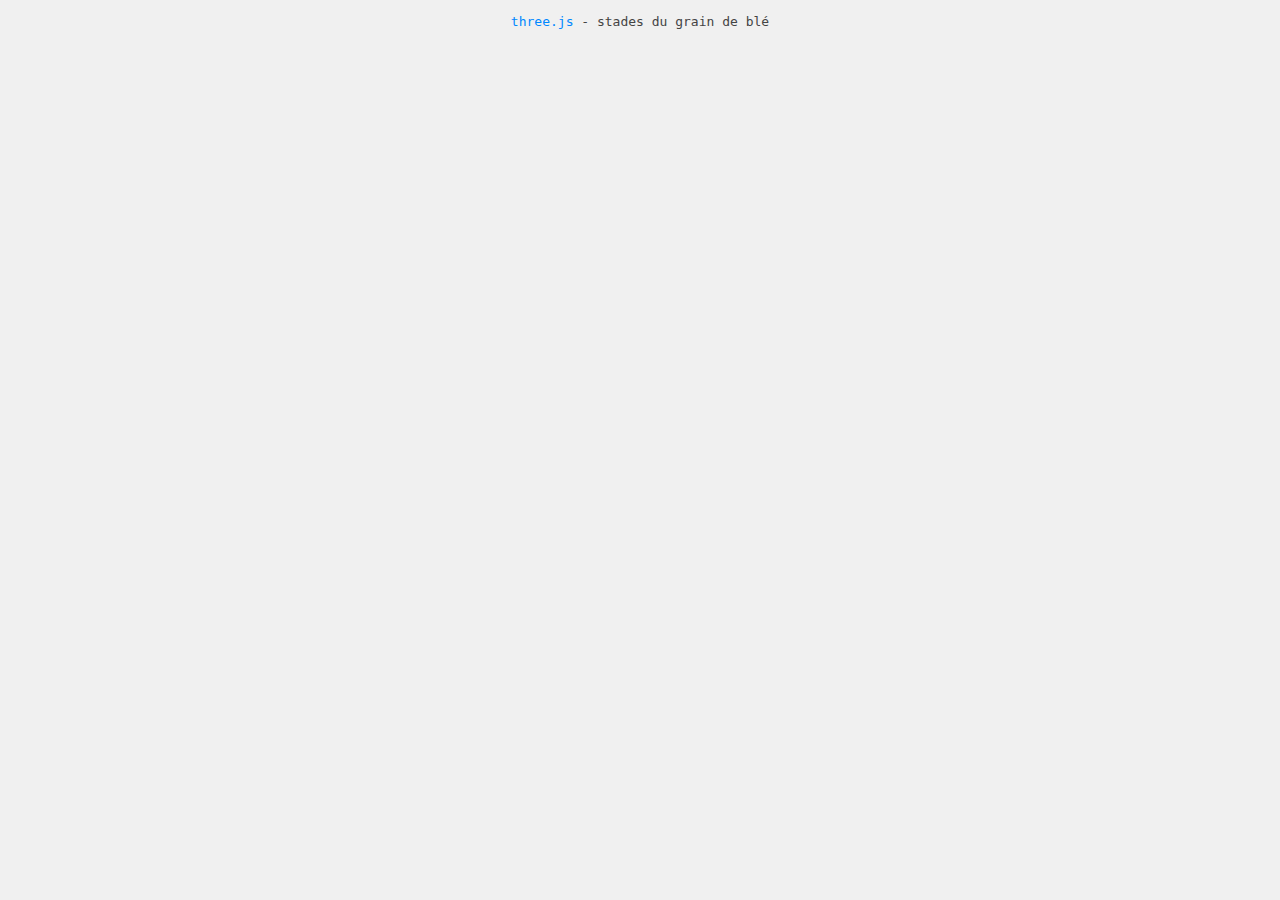
==== stages.html @ f63f670b "Move html to root" ====
<!DOCTYPE html>
<html lang="en">
  <head>
	<title>Grain de blé : stades</title>
	<meta charset="utf-8">
	<meta name="viewport" content="width=device-width, user-scalable=no, minimum-scale=1.0, maximum-scale=1.0">
	<link type="text/css" rel="stylesheet" href="assets/css/main.css">
	<style>
	  body {
	  background-color: #f0f0f0;
	  color: #444;
	  }
	  a {
	  color: #08f;
	  }
      #stages {
	  position: absolute;
	  bottom: 300px;
	  width: 100%;
	  text-align: center;
      font-size:30px;
	  z-index: 100;
	  display:block;
      }
	</style>
  </head>
  <body>

	<div id="info">
	  <a href="http://threejs.org" target="_blank" rel="noopener">three.js</a> - stades du grain de blé
	</div>

    <div id="stages">

    </div>

	<script type="module" src="src/js/stages.js"></script>

  </body>
</html>
---- assets/css/main.css ----
body {
	margin: 0;
	background-color: #000;
	color: #fff;
	font-family: Monospace;
	font-size: 13px;
	line-height: 24px;
}

a {
	color: #ff0;
	text-decoration: none;
}

a:hover {
	text-decoration: underline;
}

button {
	cursor: pointer;
	text-transform: uppercase;
}

canvas {
	display: block;
}

#info {
	position: absolute;
	top: 0px;
	width: 100%;
	padding: 10px;
	box-sizing: border-box;
	text-align: center;
	-moz-user-select: none;
	-webkit-user-select: none;
	-ms-user-select: none;
	user-select: none;
	z-index: 1; /* TODO Solve this in HTML */
}

.dg.ac {
	-moz-user-select: none;
	-webkit-user-select: none;
	-ms-user-select: none;
	user-select: none;
	z-index: 2 !important; /* TODO Solve this in HTML */
}
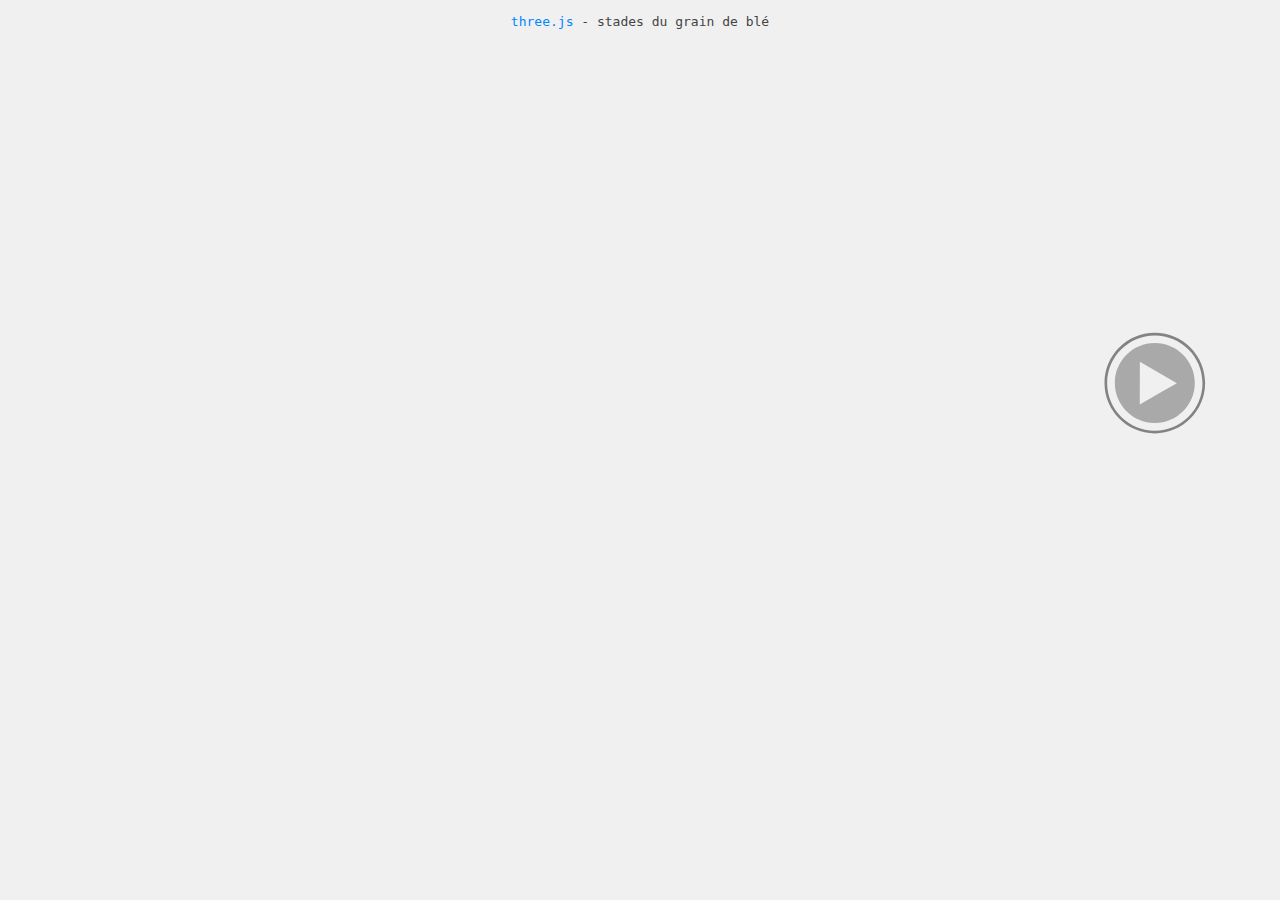
==== commit 5d2c7963: "Add animation button" ====
--- a/stages.html
+++ b/stages.html
@@ -6,22 +6,7 @@
 	<meta name="viewport" content="width=device-width, user-scalable=no, minimum-scale=1.0, maximum-scale=1.0">
 	<link type="text/css" rel="stylesheet" href="assets/css/main.css">
 	<style>
-	  body {
-	  background-color: #f0f0f0;
-	  color: #444;
-	  }
-	  a {
-	  color: #08f;
-	  }
-      #stages {
-	  position: absolute;
-	  bottom: 300px;
-	  width: 100%;
-	  text-align: center;
-      font-size:30px;
-	  z-index: 100;
-	  display:block;
-      }
+	 
 	</style>
   </head>
   <body>
@@ -34,6 +19,9 @@
 
     </div>
 
+    <div class="playBtn"><svg xmlns="http://www.w3.org/2000/svg" id="play" width="119.91" height="119.91"><path fill="#838383" d="M58.8 10.8c-27.77 0-50.3 22.5-50.3 50.3 0 27.78 22.53 50.3 50.3 50.3 27.8 0 50.32-22.52 50.32-50.3 0-27.8-22.53-50.3-50.3-50.3zm0 97.97c-26.32 0-47.66-21.34-47.66-47.67 0-26.34 21.34-47.68 47.67-47.68 26.37 0 47.7 21.34 47.7 47.67 0 26.3-21.33 47.64-47.66 47.64z"/><path fill="#A9A9A9" d="M58.8 21.12c-22.07 0-39.97 17.9-39.97 39.98s17.9 39.98 39.98 39.98c22.1 0 40-17.9 40-39.98s-17.9-39.98-40-39.98zm3.52 50.7L43.77 82.47l.04-21.37.07-21.37 18.5 10.72 18.5 10.72L62.3 71.82z"/></svg></div>
+
+
 	<script type="module" src="src/js/stages.js"></script>
 
   </body>
--- a/assets/css/main.css
+++ b/assets/css/main.css
@@ -46,3 +46,325 @@
 	user-select: none;
 	z-index: 2 !important; /* TODO Solve this in HTML */
 }
+
+body {
+	background-color: #f0f0f0;
+	color: #444;
+}
+
+a {
+	color: #08f;
+}
+
+#stages {
+	position: absolute;
+	bottom: 20%;
+	width: 100%;
+	text-align: center;
+    font-size: 3.5vh;
+	z-index: 100;
+	display:block;
+}
+
+html,body{
+  cursor:pointer;
+  /* background: #fcfff4; */
+/* background: -moz-linear-gradient(-45deg, hsl(76,100%,98%) 0%, hsl(86,21%,87%) 40%, hsl(99,11%,71%) 100%); */
+/* background: -webkit-linear-gradient(-45deg, hsl(76,100%,98%) 0%,hsl(86,21%,87%) 40%,hsl(99,11%,71%) 100%); */
+/* background: linear-gradient(135deg, hsl(76,100%,98%) 0%,hsl(86,21%,87%) 40%,hsl(99,11%,71%) 100%); */
+/* filter: progid:DXImageTransform.Microsoft.gradient( startColorstr='#b3bead', endColorstr='#b3bead',GradientType=1 ); */
+  height: 100%;
+  overflow: hidden;
+}
+.playBtn{
+    position: absolute;
+    right:5%;
+    bottom: 50%;
+  /* transform:translateX(-50%) translateY(-50%); */
+
+}
+#play{
+  -webkit-animation: bouncejs-playVisible 1800ms linear 1 both;
+  animation: bouncejs-playVisible 1800ms linear 1 both;
+}
+#play.goDown{
+  -webkit-animation: bouncejs-playHidden 2170ms linear 1 both;
+  animation: bouncejs-playHidden 2170ms linear 1 both;
+}
+
+
+/* Generated with Bounce.js. Edit at https://goo.gl/nLmrl8 */
+
+@-webkit-keyframes bouncejs-playVisible {
+  0% { -webkit-transform: matrix3d(1, 0, 0, 0, 0, 1, 0, 0, 0, 0, 1, 0, 0, 300, 0, 1); transform: matrix3d(1, 0, 0, 0, 0, 1, 0, 0, 0, 0, 1, 0, 0, 300, 0, 1); }
+  1.57% { -webkit-transform: matrix3d(1, 0, 0, 0, 0, 1, 0, 0, 0, 0, 1, 0, 0, 239.594, 0, 1); transform: matrix3d(1, 0, 0, 0, 0, 1, 0, 0, 0, 0, 1, 0, 0, 239.594, 0, 1); }
+  1.67% { -webkit-transform: matrix3d(1, 0, 0, 0, 0, 1, 0, 0, 0, 0, 1, 0, 0, 235.005, 0, 1); transform: matrix3d(1, 0, 0, 0, 0, 1, 0, 0, 0, 0, 1, 0, 0, 235.005, 0, 1); }
+  2.02% { -webkit-transform: matrix3d(1.89, 0, 0, 0, 0, 1, 0, 0, 0, 0, 1, 0, 0, 218.468, 0, 1); transform: matrix3d(1.89, 0, 0, 0, 0, 1, 0, 0, 0, 0, 1, 0, 0, 218.468, 0, 1); }
+  2.35% { -webkit-transform: matrix3d(2.444, 0, 0, 0, 0, 1, 0, 0, 0, 0, 1, 0, 0, 202.174, 0, 1); transform: matrix3d(2.444, 0, 0, 0, 0, 1, 0, 0, 0, 0, 1, 0, 0, 202.174, 0, 1); }
+  2.9% { -webkit-transform: matrix3d(2.828, 0, 0, 0, 0, 1, 0, 0, 0, 0, 1, 0, 0, 174.441, 0, 1); transform: matrix3d(2.828, 0, 0, 0, 0, 1, 0, 0, 0, 0, 1, 0, 0, 174.441, 0, 1); }
+  3.03% { -webkit-transform: matrix3d(2.839, 0, 0, 0, 0, 1, 0, 0, 0, 0, 1, 0, 0, 167.738, 0, 1); transform: matrix3d(2.839, 0, 0, 0, 0, 1, 0, 0, 0, 0, 1, 0, 0, 167.738, 0, 1); }
+  3.51% { -webkit-transform: matrix3d(2.697, 0, 0, 0, 0, 1, 0, 0, 0, 0, 1, 0, 0, 143.44, 0, 1); transform: matrix3d(2.697, 0, 0, 0, 0, 1, 0, 0, 0, 0, 1, 0, 0, 143.44, 0, 1); }
+  3.57% { -webkit-transform: matrix3d(2.665, 0, 0, 0, 0, 1, 0, 0, 0, 0, 1, 0, 0, 140.513, 0, 1); transform: matrix3d(2.665, 0, 0, 0, 0, 1, 0, 0, 0, 0, 1, 0, 0, 140.513, 0, 1); }
+  3.61% { -webkit-transform: matrix3d(2.639, 0, 0, 0, 0, 1, 0, 0, 0, 0, 1, 0, 0, 138.348, 0, 1); transform: matrix3d(2.639, 0, 0, 0, 0, 1, 0, 0, 0, 0, 1, 0, 0, 138.348, 0, 1); }
+  4.09% { -webkit-transform: matrix3d(1.782, 0, 0, 0, 0, 1.318, 0, 0, 0, 0, 1, 0, 0, 114.376, 0, 1); transform: matrix3d(1.782, 0, 0, 0, 0, 1.318, 0, 0, 0, 0, 1, 0, 0, 114.376, 0, 1); }
+  4.77% { -webkit-transform: matrix3d(0.936, 0, 0, 0, 0, 1.649, 0, 0, 0, 0, 1, 0, 0, 80.955, 0, 1); transform: matrix3d(0.936, 0, 0, 0, 0, 1.649, 0, 0, 0, 0, 1, 0, 0, 80.955, 0, 1); }
+  5.12% { -webkit-transform: matrix3d(0.678, 0, 0, 0, 0, 1.757, 0, 0, 0, 0, 1, 0, 0, 64.402, 0, 1); transform: matrix3d(0.678, 0, 0, 0, 0, 1.757, 0, 0, 0, 0, 1, 0, 0, 64.402, 0, 1); }
+  5.81% { -webkit-transform: matrix3d(0.42, 0, 0, 0, 0, 1.845, 0, 0, 0, 0, 1, 0, 0, 34.014, 0, 1); transform: matrix3d(0.42, 0, 0, 0, 0, 1.845, 0, 0, 0, 0, 1, 0, 0, 34.014, 0, 1); }
+  5.88% { -webkit-transform: matrix3d(0.406, 0, 0, 0, 0, 1.846, 0, 0, 0, 0, 1, 0, 0, 30.888, 0, 1); transform: matrix3d(0.406, 0, 0, 0, 0, 1.846, 0, 0, 0, 0, 1, 0, 0, 30.888, 0, 1); }
+  6.17% { -webkit-transform: matrix3d(0.369, 0, 0, 0, 0, 1.833, 0, 0, 0, 0, 1, 0, 0, 18.969, 0, 1); transform: matrix3d(0.369, 0, 0, 0, 0, 1.833, 0, 0, 0, 0, 1, 0, 0, 18.969, 0, 1); }
+  7.21% { -webkit-transform: matrix3d(0.409, 0, 0, 0, 0, 1.629, 0, 0, 0, 0, 1, 0, 0, -18.614, 0, 1); transform: matrix3d(0.409, 0, 0, 0, 0, 1.629, 0, 0, 0, 0, 1, 0, 0, -18.614, 0, 1); }
+  7.3% { -webkit-transform: matrix3d(0.424, 0, 0, 0, 0, 1.601, 0, 0, 0, 0, 1, 0, 0, -21.769, 0, 1); transform: matrix3d(0.424, 0, 0, 0, 0, 1.601, 0, 0, 0, 0, 1, 0, 0, -21.769, 0, 1); }
+  8.68% { -webkit-transform: matrix3d(0.775, 0, 0, 0, 0, 1.148, 0, 0, 0, 0, 1, 0, 0, -58.087, 0, 1); transform: matrix3d(0.775, 0, 0, 0, 0, 1.148, 0, 0, 0, 0, 1, 0, 0, -58.087, 0, 1); }
+  8.71% { -webkit-transform: matrix3d(0.783, 0, 0, 0, 0, 1.139, 0, 0, 0, 0, 1, 0, 0, -58.624, 0, 1); transform: matrix3d(0.783, 0, 0, 0, 0, 1.139, 0, 0, 0, 0, 1, 0, 0, -58.624, 0, 1); }
+  9.29% { -webkit-transform: matrix3d(0.959, 0, 0, 0, 0, 0.965, 0, 0, 0, 0, 1, 0, 0, -69.317, 0, 1); transform: matrix3d(0.959, 0, 0, 0, 0, 0.965, 0, 0, 0, 0, 1, 0, 0, -69.317, 0, 1); }
+  10.06% { -webkit-transform: matrix3d(1.149, 0, 0, 0, 0, 0.791, 0, 0, 0, 0, 1, 0, 0, -79.477, 0, 1); transform: matrix3d(1.149, 0, 0, 0, 0, 0.791, 0, 0, 0, 0, 1, 0, 0, -79.477, 0, 1); }
+  11.38% { -webkit-transform: matrix3d(1.277, 0, 0, 0, 0, 0.673, 0, 0, 0, 0, 1, 0, 0, -87.114, 0, 1); transform: matrix3d(1.277, 0, 0, 0, 0, 0.673, 0, 0, 0, 0, 1, 0, 0, -87.114, 0, 1); }
+  11.44% { -webkit-transform: matrix3d(1.277, 0, 0, 0, 0, 0.673, 0, 0, 0, 0, 1, 0, 0, -87.204, 0, 1); transform: matrix3d(1.277, 0, 0, 0, 0, 0.673, 0, 0, 0, 0, 1, 0, 0, -87.204, 0, 1); }
+  11.61% { -webkit-transform: matrix3d(1.274, 0, 0, 0, 0, 0.675, 0, 0, 0, 0, 1, 0, 0, -87.321, 0, 1); transform: matrix3d(1.274, 0, 0, 0, 0, 0.675, 0, 0, 0, 0, 1, 0, 0, -87.321, 0, 1); }
+  12.86% { -webkit-transform: matrix3d(1.184, 0, 0, 0, 0, 0.768, 0, 0, 0, 0, 1, 0, 0, -83.434, 0, 1); transform: matrix3d(1.184, 0, 0, 0, 0, 0.768, 0, 0, 0, 0, 1, 0, 0, -83.434, 0, 1); }
+  14.24% { -webkit-transform: matrix3d(1.038, 0, 0, 0, 0, 0.944, 0, 0, 0, 0, 1, 0, 0, -71.553, 0, 1); transform: matrix3d(1.038, 0, 0, 0, 0, 0.944, 0, 0, 0, 0, 1, 0, 0, -71.553, 0, 1); }
+  15.02% { -webkit-transform: matrix3d(0.974, 0, 0, 0, 0, 1.03, 0, 0, 0, 0, 1, 0, 0, -62.593, 0, 1); transform: matrix3d(0.974, 0, 0, 0, 0, 1.03, 0, 0, 0, 0, 1, 0, 0, -62.593, 0, 1); }
+  15.55% { -webkit-transform: matrix3d(0.942, 0, 0, 0, 0, 1.076, 0, 0, 0, 0, 1, 0, 0, -55.807, 0, 1); transform: matrix3d(0.942, 0, 0, 0, 0, 1.076, 0, 0, 0, 0, 1, 0, 0, -55.807, 0, 1); }
+  15.62% { -webkit-transform: matrix3d(0.938, 0, 0, 0, 0, 1.081, 0, 0, 0, 0, 1, 0, 0, -54.811, 0, 1); transform: matrix3d(0.938, 0, 0, 0, 0, 1.081, 0, 0, 0, 0, 1, 0, 0, -54.811, 0, 1); }
+  17% { -webkit-transform: matrix3d(0.91, 0, 0, 0, 0, 1.126, 0, 0, 0, 0, 1, 0, 0, -36.172, 0, 1); transform: matrix3d(0.91, 0, 0, 0, 0, 1.126, 0, 0, 0, 0, 1, 0, 0, -36.172, 0, 1); }
+  18.32% { -webkit-transform: matrix3d(0.935, 0, 0, 0, 0, 1.094, 0, 0, 0, 0, 1, 0, 0, -18.882, 0, 1); transform: matrix3d(0.935, 0, 0, 0, 0, 1.094, 0, 0, 0, 0, 1, 0, 0, -18.882, 0, 1); }
+  18.33% { -webkit-transform: matrix3d(0.935, 0, 0, 0, 0, 1.093, 0, 0, 0, 0, 1, 0, 0, -18.695, 0, 1); transform: matrix3d(0.935, 0, 0, 0, 0, 1.093, 0, 0, 0, 0, 1, 0, 0, -18.695, 0, 1); }
+  19.81% { -webkit-transform: matrix3d(0.985, 0, 0, 0, 0, 1.022, 0, 0, 0, 0, 1, 0, 0, -1.939, 0, 1); transform: matrix3d(0.985, 0, 0, 0, 0, 1.022, 0, 0, 0, 0, 1, 0, 0, -1.939, 0, 1); }
+  21.72% { -webkit-transform: matrix3d(1.03, 0, 0, 0, 0, 0.957, 0, 0, 0, 0, 1, 0, 0, 13.784, 0, 1); transform: matrix3d(1.03, 0, 0, 0, 0, 0.957, 0, 0, 0, 0, 1, 0, 0, 13.784, 0, 1); }
+  22.56% { -webkit-transform: matrix3d(1.034, 0, 0, 0, 0, 0.951, 0, 0, 0, 0, 1, 0, 0, 18.251, 0, 1); transform: matrix3d(1.034, 0, 0, 0, 0, 0.951, 0, 0, 0, 0, 1, 0, 0, 18.251, 0, 1); }
+  25.03% { -webkit-transform: matrix3d(1.01, 0, 0, 0, 0, 0.985, 0, 0, 0, 0, 1, 0, 0, 23.326, 0, 1); transform: matrix3d(1.01, 0, 0, 0, 0, 0.985, 0, 0, 0, 0, 1, 0, 0, 23.326, 0, 1); }
+  28.12% { -webkit-transform: matrix3d(0.987, 0, 0, 0, 0, 1.019, 0, 0, 0, 0, 1, 0, 0, 17.449, 0, 1); transform: matrix3d(0.987, 0, 0, 0, 0, 1.019, 0, 0, 0, 0, 1, 0, 0, 17.449, 0, 1); }
+  31.73% { -webkit-transform: matrix3d(1.001, 0, 0, 0, 0, 0.998, 0, 0, 0, 0, 1, 0, 0, 4.778, 0, 1); transform: matrix3d(1.001, 0, 0, 0, 0, 0.998, 0, 0, 0, 0, 1, 0, 0, 4.778, 0, 1); }
+  33.69% { -webkit-transform: matrix3d(1.005, 0, 0, 0, 0, 0.993, 0, 0, 0, 0, 1, 0, 0, -0.886, 0, 1); transform: matrix3d(1.005, 0, 0, 0, 0, 0.993, 0, 0, 0, 0, 1, 0, 0, -0.886, 0, 1); }
+  38.34% { -webkit-transform: matrix3d(0.998, 0, 0, 0, 0, 1.002, 0, 0, 0, 0, 1, 0, 0, -6.231, 0, 1); transform: matrix3d(0.998, 0, 0, 0, 0, 1.002, 0, 0, 0, 0, 1, 0, 0, -6.231, 0, 1); }
+  39.25% { -webkit-transform: matrix3d(0.998, 0, 0, 0, 0, 1.003, 0, 0, 0, 0, 1, 0, 0, -6.065, 0, 1); transform: matrix3d(0.998, 0, 0, 0, 0, 1.003, 0, 0, 0, 0, 1, 0, 0, -6.065, 0, 1); }
+  44.81% { -webkit-transform: matrix3d(1.001, 0, 0, 0, 0, 0.999, 0, 0, 0, 0, 1, 0, 0, -1.507, 0, 1); transform: matrix3d(1.001, 0, 0, 0, 0, 0.999, 0, 0, 0, 0, 1, 0, 0, -1.507, 0, 1); }
+  48.06% { -webkit-transform: matrix3d(1, 0, 0, 0, 0, 1, 0, 0, 0, 0, 1, 0, 0, 0.828, 0, 1); transform: matrix3d(1, 0, 0, 0, 0, 1, 0, 0, 0, 0, 1, 0, 0, 0.828, 0, 1); }
+  51.65% { -webkit-transform: matrix3d(1, 0, 0, 0, 0, 1, 0, 0, 0, 0, 1, 0, 0, 1.665, 0, 1); transform: matrix3d(1, 0, 0, 0, 0, 1, 0, 0, 0, 0, 1, 0, 0, 1.665, 0, 1); }
+  65.07% { -webkit-transform: matrix3d(1, 0, 0, 0, 0, 1, 0, 0, 0, 0, 1, 0, 0, -0.445, 0, 1); transform: matrix3d(1, 0, 0, 0, 0, 1, 0, 0, 0, 0, 1, 0, 0, -0.445, 0, 1); }
+  78.38% { -webkit-transform: matrix3d(1, 0, 0, 0, 0, 1, 0, 0, 0, 0, 1, 0, 0, 0.119, 0, 1); transform: matrix3d(1, 0, 0, 0, 0, 1, 0, 0, 0, 0, 1, 0, 0, 0.119, 0, 1); }
+  91.69% { -webkit-transform: matrix3d(1, 0, 0, 0, 0, 1, 0, 0, 0, 0, 1, 0, 0, -0.032, 0, 1); transform: matrix3d(1, 0, 0, 0, 0, 1, 0, 0, 0, 0, 1, 0, 0, -0.032, 0, 1); }
+  100% { -webkit-transform: matrix3d(1, 0, 0, 0, 0, 1, 0, 0, 0, 0, 1, 0, 0, 0, 0, 1); transform: matrix3d(1, 0, 0, 0, 0, 1, 0, 0, 0, 0, 1, 0, 0, 0, 0, 1); }
+}
+
+@keyframes bouncejs-playVisible {
+  0% { -webkit-transform: matrix3d(1, 0, 0, 0, 0, 1, 0, 0, 0, 0, 1, 0, 0, 300, 0, 1); transform: matrix3d(1, 0, 0, 0, 0, 1, 0, 0, 0, 0, 1, 0, 0, 300, 0, 1); }
+  1.57% { -webkit-transform: matrix3d(1, 0, 0, 0, 0, 1, 0, 0, 0, 0, 1, 0, 0, 239.594, 0, 1); transform: matrix3d(1, 0, 0, 0, 0, 1, 0, 0, 0, 0, 1, 0, 0, 239.594, 0, 1); }
+  1.67% { -webkit-transform: matrix3d(1, 0, 0, 0, 0, 1, 0, 0, 0, 0, 1, 0, 0, 235.005, 0, 1); transform: matrix3d(1, 0, 0, 0, 0, 1, 0, 0, 0, 0, 1, 0, 0, 235.005, 0, 1); }
+  2.02% { -webkit-transform: matrix3d(1.89, 0, 0, 0, 0, 1, 0, 0, 0, 0, 1, 0, 0, 218.468, 0, 1); transform: matrix3d(1.89, 0, 0, 0, 0, 1, 0, 0, 0, 0, 1, 0, 0, 218.468, 0, 1); }
+  2.35% { -webkit-transform: matrix3d(2.444, 0, 0, 0, 0, 1, 0, 0, 0, 0, 1, 0, 0, 202.174, 0, 1); transform: matrix3d(2.444, 0, 0, 0, 0, 1, 0, 0, 0, 0, 1, 0, 0, 202.174, 0, 1); }
+  2.9% { -webkit-transform: matrix3d(2.828, 0, 0, 0, 0, 1, 0, 0, 0, 0, 1, 0, 0, 174.441, 0, 1); transform: matrix3d(2.828, 0, 0, 0, 0, 1, 0, 0, 0, 0, 1, 0, 0, 174.441, 0, 1); }
+  3.03% { -webkit-transform: matrix3d(2.839, 0, 0, 0, 0, 1, 0, 0, 0, 0, 1, 0, 0, 167.738, 0, 1); transform: matrix3d(2.839, 0, 0, 0, 0, 1, 0, 0, 0, 0, 1, 0, 0, 167.738, 0, 1); }
+  3.51% { -webkit-transform: matrix3d(2.697, 0, 0, 0, 0, 1, 0, 0, 0, 0, 1, 0, 0, 143.44, 0, 1); transform: matrix3d(2.697, 0, 0, 0, 0, 1, 0, 0, 0, 0, 1, 0, 0, 143.44, 0, 1); }
+  3.57% { -webkit-transform: matrix3d(2.665, 0, 0, 0, 0, 1, 0, 0, 0, 0, 1, 0, 0, 140.513, 0, 1); transform: matrix3d(2.665, 0, 0, 0, 0, 1, 0, 0, 0, 0, 1, 0, 0, 140.513, 0, 1); }
+  3.61% { -webkit-transform: matrix3d(2.639, 0, 0, 0, 0, 1, 0, 0, 0, 0, 1, 0, 0, 138.348, 0, 1); transform: matrix3d(2.639, 0, 0, 0, 0, 1, 0, 0, 0, 0, 1, 0, 0, 138.348, 0, 1); }
+  4.09% { -webkit-transform: matrix3d(1.782, 0, 0, 0, 0, 1.318, 0, 0, 0, 0, 1, 0, 0, 114.376, 0, 1); transform: matrix3d(1.782, 0, 0, 0, 0, 1.318, 0, 0, 0, 0, 1, 0, 0, 114.376, 0, 1); }
+  4.77% { -webkit-transform: matrix3d(0.936, 0, 0, 0, 0, 1.649, 0, 0, 0, 0, 1, 0, 0, 80.955, 0, 1); transform: matrix3d(0.936, 0, 0, 0, 0, 1.649, 0, 0, 0, 0, 1, 0, 0, 80.955, 0, 1); }
+  5.12% { -webkit-transform: matrix3d(0.678, 0, 0, 0, 0, 1.757, 0, 0, 0, 0, 1, 0, 0, 64.402, 0, 1); transform: matrix3d(0.678, 0, 0, 0, 0, 1.757, 0, 0, 0, 0, 1, 0, 0, 64.402, 0, 1); }
+  5.81% { -webkit-transform: matrix3d(0.42, 0, 0, 0, 0, 1.845, 0, 0, 0, 0, 1, 0, 0, 34.014, 0, 1); transform: matrix3d(0.42, 0, 0, 0, 0, 1.845, 0, 0, 0, 0, 1, 0, 0, 34.014, 0, 1); }
+  5.88% { -webkit-transform: matrix3d(0.406, 0, 0, 0, 0, 1.846, 0, 0, 0, 0, 1, 0, 0, 30.888, 0, 1); transform: matrix3d(0.406, 0, 0, 0, 0, 1.846, 0, 0, 0, 0, 1, 0, 0, 30.888, 0, 1); }
+  6.17% { -webkit-transform: matrix3d(0.369, 0, 0, 0, 0, 1.833, 0, 0, 0, 0, 1, 0, 0, 18.969, 0, 1); transform: matrix3d(0.369, 0, 0, 0, 0, 1.833, 0, 0, 0, 0, 1, 0, 0, 18.969, 0, 1); }
+  7.21% { -webkit-transform: matrix3d(0.409, 0, 0, 0, 0, 1.629, 0, 0, 0, 0, 1, 0, 0, -18.614, 0, 1); transform: matrix3d(0.409, 0, 0, 0, 0, 1.629, 0, 0, 0, 0, 1, 0, 0, -18.614, 0, 1); }
+  7.3% { -webkit-transform: matrix3d(0.424, 0, 0, 0, 0, 1.601, 0, 0, 0, 0, 1, 0, 0, -21.769, 0, 1); transform: matrix3d(0.424, 0, 0, 0, 0, 1.601, 0, 0, 0, 0, 1, 0, 0, -21.769, 0, 1); }
+  8.68% { -webkit-transform: matrix3d(0.775, 0, 0, 0, 0, 1.148, 0, 0, 0, 0, 1, 0, 0, -58.087, 0, 1); transform: matrix3d(0.775, 0, 0, 0, 0, 1.148, 0, 0, 0, 0, 1, 0, 0, -58.087, 0, 1); }
+  8.71% { -webkit-transform: matrix3d(0.783, 0, 0, 0, 0, 1.139, 0, 0, 0, 0, 1, 0, 0, -58.624, 0, 1); transform: matrix3d(0.783, 0, 0, 0, 0, 1.139, 0, 0, 0, 0, 1, 0, 0, -58.624, 0, 1); }
+  9.29% { -webkit-transform: matrix3d(0.959, 0, 0, 0, 0, 0.965, 0, 0, 0, 0, 1, 0, 0, -69.317, 0, 1); transform: matrix3d(0.959, 0, 0, 0, 0, 0.965, 0, 0, 0, 0, 1, 0, 0, -69.317, 0, 1); }
+  10.06% { -webkit-transform: matrix3d(1.149, 0, 0, 0, 0, 0.791, 0, 0, 0, 0, 1, 0, 0, -79.477, 0, 1); transform: matrix3d(1.149, 0, 0, 0, 0, 0.791, 0, 0, 0, 0, 1, 0, 0, -79.477, 0, 1); }
+  11.38% { -webkit-transform: matrix3d(1.277, 0, 0, 0, 0, 0.673, 0, 0, 0, 0, 1, 0, 0, -87.114, 0, 1); transform: matrix3d(1.277, 0, 0, 0, 0, 0.673, 0, 0, 0, 0, 1, 0, 0, -87.114, 0, 1); }
+  11.44% { -webkit-transform: matrix3d(1.277, 0, 0, 0, 0, 0.673, 0, 0, 0, 0, 1, 0, 0, -87.204, 0, 1); transform: matrix3d(1.277, 0, 0, 0, 0, 0.673, 0, 0, 0, 0, 1, 0, 0, -87.204, 0, 1); }
+  11.61% { -webkit-transform: matrix3d(1.274, 0, 0, 0, 0, 0.675, 0, 0, 0, 0, 1, 0, 0, -87.321, 0, 1); transform: matrix3d(1.274, 0, 0, 0, 0, 0.675, 0, 0, 0, 0, 1, 0, 0, -87.321, 0, 1); }
+  12.86% { -webkit-transform: matrix3d(1.184, 0, 0, 0, 0, 0.768, 0, 0, 0, 0, 1, 0, 0, -83.434, 0, 1); transform: matrix3d(1.184, 0, 0, 0, 0, 0.768, 0, 0, 0, 0, 1, 0, 0, -83.434, 0, 1); }
+  14.24% { -webkit-transform: matrix3d(1.038, 0, 0, 0, 0, 0.944, 0, 0, 0, 0, 1, 0, 0, -71.553, 0, 1); transform: matrix3d(1.038, 0, 0, 0, 0, 0.944, 0, 0, 0, 0, 1, 0, 0, -71.553, 0, 1); }
+  15.02% { -webkit-transform: matrix3d(0.974, 0, 0, 0, 0, 1.03, 0, 0, 0, 0, 1, 0, 0, -62.593, 0, 1); transform: matrix3d(0.974, 0, 0, 0, 0, 1.03, 0, 0, 0, 0, 1, 0, 0, -62.593, 0, 1); }
+  15.55% { -webkit-transform: matrix3d(0.942, 0, 0, 0, 0, 1.076, 0, 0, 0, 0, 1, 0, 0, -55.807, 0, 1); transform: matrix3d(0.942, 0, 0, 0, 0, 1.076, 0, 0, 0, 0, 1, 0, 0, -55.807, 0, 1); }
+  15.62% { -webkit-transform: matrix3d(0.938, 0, 0, 0, 0, 1.081, 0, 0, 0, 0, 1, 0, 0, -54.811, 0, 1); transform: matrix3d(0.938, 0, 0, 0, 0, 1.081, 0, 0, 0, 0, 1, 0, 0, -54.811, 0, 1); }
+  17% { -webkit-transform: matrix3d(0.91, 0, 0, 0, 0, 1.126, 0, 0, 0, 0, 1, 0, 0, -36.172, 0, 1); transform: matrix3d(0.91, 0, 0, 0, 0, 1.126, 0, 0, 0, 0, 1, 0, 0, -36.172, 0, 1); }
+  18.32% { -webkit-transform: matrix3d(0.935, 0, 0, 0, 0, 1.094, 0, 0, 0, 0, 1, 0, 0, -18.882, 0, 1); transform: matrix3d(0.935, 0, 0, 0, 0, 1.094, 0, 0, 0, 0, 1, 0, 0, -18.882, 0, 1); }
+  18.33% { -webkit-transform: matrix3d(0.935, 0, 0, 0, 0, 1.093, 0, 0, 0, 0, 1, 0, 0, -18.695, 0, 1); transform: matrix3d(0.935, 0, 0, 0, 0, 1.093, 0, 0, 0, 0, 1, 0, 0, -18.695, 0, 1); }
+  19.81% { -webkit-transform: matrix3d(0.985, 0, 0, 0, 0, 1.022, 0, 0, 0, 0, 1, 0, 0, -1.939, 0, 1); transform: matrix3d(0.985, 0, 0, 0, 0, 1.022, 0, 0, 0, 0, 1, 0, 0, -1.939, 0, 1); }
+  21.72% { -webkit-transform: matrix3d(1.03, 0, 0, 0, 0, 0.957, 0, 0, 0, 0, 1, 0, 0, 13.784, 0, 1); transform: matrix3d(1.03, 0, 0, 0, 0, 0.957, 0, 0, 0, 0, 1, 0, 0, 13.784, 0, 1); }
+  22.56% { -webkit-transform: matrix3d(1.034, 0, 0, 0, 0, 0.951, 0, 0, 0, 0, 1, 0, 0, 18.251, 0, 1); transform: matrix3d(1.034, 0, 0, 0, 0, 0.951, 0, 0, 0, 0, 1, 0, 0, 18.251, 0, 1); }
+  25.03% { -webkit-transform: matrix3d(1.01, 0, 0, 0, 0, 0.985, 0, 0, 0, 0, 1, 0, 0, 23.326, 0, 1); transform: matrix3d(1.01, 0, 0, 0, 0, 0.985, 0, 0, 0, 0, 1, 0, 0, 23.326, 0, 1); }
+  28.12% { -webkit-transform: matrix3d(0.987, 0, 0, 0, 0, 1.019, 0, 0, 0, 0, 1, 0, 0, 17.449, 0, 1); transform: matrix3d(0.987, 0, 0, 0, 0, 1.019, 0, 0, 0, 0, 1, 0, 0, 17.449, 0, 1); }
+  31.73% { -webkit-transform: matrix3d(1.001, 0, 0, 0, 0, 0.998, 0, 0, 0, 0, 1, 0, 0, 4.778, 0, 1); transform: matrix3d(1.001, 0, 0, 0, 0, 0.998, 0, 0, 0, 0, 1, 0, 0, 4.778, 0, 1); }
+  33.69% { -webkit-transform: matrix3d(1.005, 0, 0, 0, 0, 0.993, 0, 0, 0, 0, 1, 0, 0, -0.886, 0, 1); transform: matrix3d(1.005, 0, 0, 0, 0, 0.993, 0, 0, 0, 0, 1, 0, 0, -0.886, 0, 1); }
+  38.34% { -webkit-transform: matrix3d(0.998, 0, 0, 0, 0, 1.002, 0, 0, 0, 0, 1, 0, 0, -6.231, 0, 1); transform: matrix3d(0.998, 0, 0, 0, 0, 1.002, 0, 0, 0, 0, 1, 0, 0, -6.231, 0, 1); }
+  39.25% { -webkit-transform: matrix3d(0.998, 0, 0, 0, 0, 1.003, 0, 0, 0, 0, 1, 0, 0, -6.065, 0, 1); transform: matrix3d(0.998, 0, 0, 0, 0, 1.003, 0, 0, 0, 0, 1, 0, 0, -6.065, 0, 1); }
+  44.81% { -webkit-transform: matrix3d(1.001, 0, 0, 0, 0, 0.999, 0, 0, 0, 0, 1, 0, 0, -1.507, 0, 1); transform: matrix3d(1.001, 0, 0, 0, 0, 0.999, 0, 0, 0, 0, 1, 0, 0, -1.507, 0, 1); }
+  48.06% { -webkit-transform: matrix3d(1, 0, 0, 0, 0, 1, 0, 0, 0, 0, 1, 0, 0, 0.828, 0, 1); transform: matrix3d(1, 0, 0, 0, 0, 1, 0, 0, 0, 0, 1, 0, 0, 0.828, 0, 1); }
+  51.65% { -webkit-transform: matrix3d(1, 0, 0, 0, 0, 1, 0, 0, 0, 0, 1, 0, 0, 1.665, 0, 1); transform: matrix3d(1, 0, 0, 0, 0, 1, 0, 0, 0, 0, 1, 0, 0, 1.665, 0, 1); }
+  65.07% { -webkit-transform: matrix3d(1, 0, 0, 0, 0, 1, 0, 0, 0, 0, 1, 0, 0, -0.445, 0, 1); transform: matrix3d(1, 0, 0, 0, 0, 1, 0, 0, 0, 0, 1, 0, 0, -0.445, 0, 1); }
+  78.38% { -webkit-transform: matrix3d(1, 0, 0, 0, 0, 1, 0, 0, 0, 0, 1, 0, 0, 0.119, 0, 1); transform: matrix3d(1, 0, 0, 0, 0, 1, 0, 0, 0, 0, 1, 0, 0, 0.119, 0, 1); }
+  91.69% { -webkit-transform: matrix3d(1, 0, 0, 0, 0, 1, 0, 0, 0, 0, 1, 0, 0, -0.032, 0, 1); transform: matrix3d(1, 0, 0, 0, 0, 1, 0, 0, 0, 0, 1, 0, 0, -0.032, 0, 1); }
+  100% { -webkit-transform: matrix3d(1, 0, 0, 0, 0, 1, 0, 0, 0, 0, 1, 0, 0, 0, 0, 1); transform: matrix3d(1, 0, 0, 0, 0, 1, 0, 0, 0, 0, 1, 0, 0, 0, 0, 1); }
+}
+
+/* Generated with Bounce.js. Edit at https://goo.gl/146bWz */
+
+@-webkit-keyframes bouncejs-playHidden {
+  0% { -webkit-transform: matrix3d(1, 0, 0, 0, 0, 1, 0, 0, 0, 0, 1, 0, 0, 0, 0, 1); transform: matrix3d(1, 0, 0, 0, 0, 1, 0, 0, 0, 0, 1, 0, 0, 0, 0, 1); }
+  0.08% { -webkit-transform: matrix3d(1, 0, 0, 0, 0, 1, 0, 0, 0, 0, 1, 0, 0, -0.425, 0, 1); transform: matrix3d(1, 0, 0, 0, 0, 1, 0, 0, 0, 0, 1, 0, 0, -0.425, 0, 1); }
+  0.18% { -webkit-transform: matrix3d(1, 0, 0, 0, 0, 1, 0, 0, 0, 0, 1, 0, 0, -0.95, 0, 1); transform: matrix3d(1, 0, 0, 0, 0, 1, 0, 0, 0, 0, 1, 0, 0, -0.95, 0, 1); }
+  0.27% { -webkit-transform: matrix3d(1.292, 0, 0, 0, 0, 1, 0, 0, 0, 0, 1, 0, 0, -1.41, 0, 1); transform: matrix3d(1.292, 0, 0, 0, 0, 1, 0, 0, 0, 0, 1, 0, 0, -1.41, 0, 1); }
+  0.37% { -webkit-transform: matrix3d(1.603, 0, 0, 0, 0, 1, 0, 0, 0, 0, 1, 0, 0, -1.974, 0, 1); transform: matrix3d(1.603, 0, 0, 0, 0, 1, 0, 0, 0, 0, 1, 0, 0, -1.974, 0, 1); }
+  0.47% { -webkit-transform: matrix3d(1.77, 0, 0, 0, 0, 1.092, 0, 0, 0, 0, 1, 0, 0, -2.595, 0, 1); transform: matrix3d(1.77, 0, 0, 0, 0, 1.092, 0, 0, 0, 0, 1, 0, 0, -2.595, 0, 1); }
+  0.75% { -webkit-transform: matrix3d(1.919, 0, 0, 0, 0, 1.31, 0, 0, 0, 0, 1, 0, 0, -4.312, 0, 1); transform: matrix3d(1.919, 0, 0, 0, 0, 1.31, 0, 0, 0, 0, 1, 0, 0, -4.312, 0, 1); }
+  1.32% { -webkit-transform: matrix3d(1.571, 0, 0, 0, 0, 1.645, 0, 0, 0, 0, 1, 0, 0, -8.224, 0, 1); transform: matrix3d(1.571, 0, 0, 0, 0, 1.645, 0, 0, 0, 0, 1, 0, 0, -8.224, 0, 1); }
+  1.33% { -webkit-transform: matrix3d(1.563, 0, 0, 0, 0, 1.649, 0, 0, 0, 0, 1, 0, 0, -8.29, 0, 1); transform: matrix3d(1.563, 0, 0, 0, 0, 1.649, 0, 0, 0, 0, 1, 0, 0, -8.29, 0, 1); }
+  1.76% { -webkit-transform: matrix3d(1.201, 0, 0, 0, 0, 1.793, 0, 0, 0, 0, 1, 0, 0, -11.571, 0, 1); transform: matrix3d(1.201, 0, 0, 0, 0, 1.793, 0, 0, 0, 0, 1, 0, 0, -11.571, 0, 1); }
+  2.19% { -webkit-transform: matrix3d(0.948, 0, 0, 0, 0, 1.845, 0, 0, 0, 0, 1, 0, 0, -14.995, 0, 1); transform: matrix3d(0.948, 0, 0, 0, 0, 1.845, 0, 0, 0, 0, 1, 0, 0, -14.995, 0, 1); }
+  2.25% { -webkit-transform: matrix3d(0.922, 0, 0, 0, 0, 1.846, 0, 0, 0, 0, 1, 0, 0, -15.483, 0, 1); transform: matrix3d(0.922, 0, 0, 0, 0, 1.846, 0, 0, 0, 0, 1, 0, 0, -15.483, 0, 1); }
+  2.9% { -webkit-transform: matrix3d(0.736, 0, 0, 0, 0, 1.762, 0, 0, 0, 0, 1, 0, 0, -20.927, 0, 1); transform: matrix3d(0.736, 0, 0, 0, 0, 1.762, 0, 0, 0, 0, 1, 0, 0, -20.927, 0, 1); }
+  3.05% { -webkit-transform: matrix3d(0.711, 0, 0, 0, 0, 1.724, 0, 0, 0, 0, 1, 0, 0, -22.165, 0, 1); transform: matrix3d(0.711, 0, 0, 0, 0, 1.724, 0, 0, 0, 0, 1, 0, 0, -22.165, 0, 1); }
+  3.43% { -webkit-transform: matrix3d(0.658, 0, 0, 0, 0, 1.601, 0, 0, 0, 0, 1, 0, 0, -25.418, 0, 1); transform: matrix3d(0.658, 0, 0, 0, 0, 1.601, 0, 0, 0, 0, 1, 0, 0, -25.418, 0, 1); }
+  3.92% { -webkit-transform: matrix3d(0.622, 0, 0, 0, 0, 1.412, 0, 0, 0, 0, 1, 0, 0, -29.557, 0, 1); transform: matrix3d(0.622, 0, 0, 0, 0, 1.412, 0, 0, 0, 0, 1, 0, 0, -29.557, 0, 1); }
+  4.58% { -webkit-transform: matrix3d(0.656, 0, 0, 0, 0, 1.148, 0, 0, 0, 0, 1, 0, 0, -34.965, 0, 1); transform: matrix3d(0.656, 0, 0, 0, 0, 1.148, 0, 0, 0, 0, 1, 0, 0, -34.965, 0, 1); }
+  4.78% { -webkit-transform: matrix3d(0.69, 0, 0, 0, 0, 1.071, 0, 0, 0, 0, 1, 0, 0, -36.595, 0, 1); transform: matrix3d(0.69, 0, 0, 0, 0, 1.071, 0, 0, 0, 0, 1, 0, 0, -36.595, 0, 1); }
+  5.72% { -webkit-transform: matrix3d(0.937, 0, 0, 0, 0, 0.791, 0, 0, 0, 0, 1, 0, 0, -43.719, 0, 1); transform: matrix3d(0.937, 0, 0, 0, 0, 0.791, 0, 0, 0, 0, 1, 0, 0, -43.719, 0, 1); }
+  5.81% { -webkit-transform: matrix3d(0.963, 0, 0, 0, 0, 0.773, 0, 0, 0, 0, 1, 0, 0, -44.331, 0, 1); transform: matrix3d(0.963, 0, 0, 0, 0, 0.773, 0, 0, 0, 0, 1, 0, 0, -44.331, 0, 1); }
+  6.51% { -webkit-transform: matrix3d(1.143, 0, 0, 0, 0, 0.683, 0, 0, 0, 0, 1, 0, 0, -49.023, 0, 1); transform: matrix3d(1.143, 0, 0, 0, 0, 0.683, 0, 0, 0, 0, 1, 0, 0, -49.023, 0, 1); }
+  6.86% { -webkit-transform: matrix3d(1.2, 0, 0, 0, 0, 0.673, 0, 0, 0, 0, 1, 0, 0, -51.176, 0, 1); transform: matrix3d(1.2, 0, 0, 0, 0, 0.673, 0, 0, 0, 0, 1, 0, 0, -51.176, 0, 1); }
+  8.04% { -webkit-transform: matrix3d(1.207, 0, 0, 0, 0, 0.768, 0, 0, 0, 0, 1, 0, 0, -57.192, 0, 1); transform: matrix3d(1.207, 0, 0, 0, 0, 0.768, 0, 0, 0, 0, 1, 0, 0, -57.192, 0, 1); }
+  8.24% { -webkit-transform: matrix3d(1.188, 0, 0, 0, 0, 0.796, 0, 0, 0, 0, 1, 0, 0, -58.006, 0, 1); transform: matrix3d(1.188, 0, 0, 0, 0, 0.796, 0, 0, 0, 0, 1, 0, 0, -58.006, 0, 1); }
+  8.71% { -webkit-transform: matrix3d(1.131, 0, 0, 0, 0, 0.869, 0, 0, 0, 0, 1, 0, 0, -59.771, 0, 1); transform: matrix3d(1.131, 0, 0, 0, 0, 0.869, 0, 0, 0, 0, 1, 0, 0, -59.771, 0, 1); }
+  9.19% { -webkit-transform: matrix3d(1.067, 0, 0, 0, 0, 0.944, 0, 0, 0, 0, 1, 0, 0, -61.271, 0, 1); transform: matrix3d(1.067, 0, 0, 0, 0, 0.944, 0, 0, 0, 0, 1, 0, 0, -61.271, 0, 1); }
+  10.33% { -webkit-transform: matrix3d(0.947, 0, 0, 0, 0, 1.081, 0, 0, 0, 0, 1, 0, 0, -63.668, 0, 1); transform: matrix3d(0.947, 0, 0, 0, 0, 1.081, 0, 0, 0, 0, 1, 0, 0, -63.668, 0, 1); }
+  11.48% { -webkit-transform: matrix3d(0.907, 0, 0, 0, 0, 1.126, 0, 0, 0, 0, 1, 0, 0, -64.54, 0, 1); transform: matrix3d(0.907, 0, 0, 0, 0, 1.126, 0, 0, 0, 0, 1, 0, 0, -64.54, 0, 1); }
+  11.61% { -webkit-transform: matrix3d(0.907, 0, 0, 0, 0, 1.126, 0, 0, 0, 0, 1, 0, 0, -64.553, 0, 1); transform: matrix3d(0.907, 0, 0, 0, 0, 1.126, 0, 0, 0, 0, 1, 0, 0, -64.553, 0, 1); }
+  11.7% { -webkit-transform: matrix3d(0.908, 0, 0, 0, 0, 1.125, 0, 0, 0, 0, 1, 0, 0, -64.553, 0, 1); transform: matrix3d(0.908, 0, 0, 0, 0, 1.125, 0, 0, 0, 0, 1, 0, 0, -64.553, 0, 1); }
+  13.8% { -webkit-transform: matrix3d(0.985, 0, 0, 0, 0, 1.022, 0, 0, 0, 0, 1, 0, 0, -62.674, 0, 1); transform: matrix3d(0.985, 0, 0, 0, 0, 1.022, 0, 0, 0, 0, 1, 0, 0, -62.674, 0, 1); }
+  14.01% { -webkit-transform: matrix3d(0.993, 0, 0, 0, 0, 1.01, 0, 0, 0, 0, 1, 0, 0, -62.334, 0, 1); transform: matrix3d(0.993, 0, 0, 0, 0, 1.01, 0, 0, 0, 0, 1, 0, 0, -62.334, 0, 1); }
+  15.02% { -webkit-transform: matrix3d(1.023, 0, 0, 0, 0, 0.966, 0, 0, 0, 0, 1, 0, 0, -60.432, 0, 1); transform: matrix3d(1.023, 0, 0, 0, 0, 0.966, 0, 0, 0, 0, 1, 0, 0, -60.432, 0, 1); }
+  16.03% { -webkit-transform: matrix3d(1.034, 0, 0, 0, 0, 0.951, 0, 0, 0, 0, 1, 0, 0, -58.233, 0, 1); transform: matrix3d(1.034, 0, 0, 0, 0, 0.951, 0, 0, 0, 0, 1, 0, 0, -58.233, 0, 1); }
+  16.09% { -webkit-transform: matrix3d(1.034, 0, 0, 0, 0, 0.951, 0, 0, 0, 0, 1, 0, 0, -58.098, 0, 1); transform: matrix3d(1.034, 0, 0, 0, 0, 0.951, 0, 0, 0, 0, 1, 0, 0, -58.098, 0, 1); }
+  16.13% { -webkit-transform: matrix3d(1.034, 0, 0, 0, 0, 0.951, 0, 0, 0, 0, 1, 0, 0, -58.009, 0, 1); transform: matrix3d(1.034, 0, 0, 0, 0, 0.951, 0, 0, 0, 0, 1, 0, 0, -58.009, 0, 1); }
+  18.32% { -webkit-transform: matrix3d(1.007, 0, 0, 0, 0, 0.99, 0, 0, 0, 0, 1, 0, 0, 56.962, 0, 1); transform: matrix3d(1.007, 0, 0, 0, 0, 0.99, 0, 0, 0, 0, 1, 0, 0, 56.962, 0, 1); }
+  18.76% { -webkit-transform: matrix3d(1.001, 0, 0, 0, 0, 0.999, 0, 0, 0, 0, 1, 0, 0, 77.188, 0, 1); transform: matrix3d(1.001, 0, 0, 0, 0, 0.999, 0, 0, 0, 0, 1, 0, 0, 77.188, 0, 1); }
+  20.64% { -webkit-transform: matrix3d(0.987, 0, 0, 0, 0, 1.019, 0, 0, 0, 0, 1, 0, 0, 150.636, 0, 1); transform: matrix3d(0.987, 0, 0, 0, 0, 1.019, 0, 0, 0, 0, 1, 0, 0, 150.636, 0, 1); }
+  20.7% { -webkit-transform: matrix3d(0.987, 0, 0, 0, 0, 1.019, 0, 0, 0, 0, 1, 0, 0, 152.749, 0, 1); transform: matrix3d(0.987, 0, 0, 0, 0, 1.019, 0, 0, 0, 0, 1, 0, 0, 152.749, 0, 1); }
+  20.74% { -webkit-transform: matrix3d(0.987, 0, 0, 0, 0, 1.019, 0, 0, 0, 0, 1, 0, 0, 153.872, 0, 1); transform: matrix3d(0.987, 0, 0, 0, 0, 1.019, 0, 0, 0, 0, 1, 0, 0, 153.872, 0, 1); }
+  21.3% { -webkit-transform: matrix3d(0.774, 0.632, 0, 0, -0.614, 0.797, 0, 0, 0, 0, 1, 0, 0, 170.894, 0, 1); transform: matrix3d(0.774, 0.632, 0, 0, -0.614, 0.797, 0, 0, 0, 0, 1, 0, 0, 170.894, 0, 1); }
+  21.53% { -webkit-transform: matrix3d(0.665, 0.752, 0, 0, -0.732, 0.683, 0, 0, 0, 0, 1, 0, 0, 177.313, 0, 1); transform: matrix3d(0.665, 0.752, 0, 0, -0.732, 0.683, 0, 0, 0, 0, 1, 0, 0, 177.313, 0, 1); }
+  21.72% { -webkit-transform: matrix3d(0.595, 0.81, 0, 0, -0.791, 0.61, 0, 0, 0, 0, 1, 0, 0, 182.25, 0, 1); transform: matrix3d(0.595, 0.81, 0, 0, -0.791, 0.61, 0, 0, 0, 0, 1, 0, 0, 182.25, 0, 1); }
+  22.33% { -webkit-transform: matrix3d(0.505, 0.869, 0, 0, -0.856, 0.513, 0, 0, 0, 0, 1, 0, 0, 197.013, 0, 1); transform: matrix3d(0.505, 0.869, 0, 0, -0.856, 0.513, 0, 0, 0, 0, 1, 0, 0, 197.013, 0, 1); }
+  23.5% { -webkit-transform: matrix3d(0.697, 0.716, 0, 0, -0.717, 0.697, 0, 0, 0, 0, 1, 0, 0, 220.894, 0, 1); transform: matrix3d(0.697, 0.716, 0, 0, -0.717, 0.697, 0, 0, 0, 0, 1, 0, 0, 220.894, 0, 1); }
+  24.65% { -webkit-transform: matrix3d(0.915, 0.411, 0, 0, -0.415, 0.905, 0, 0, 0, 0, 1, 0, 0, 240.595, 0, 1); transform: matrix3d(0.915, 0.411, 0, 0, -0.415, 0.905, 0, 0, 0, 0, 1, 0, 0, 240.595, 0, 1); }
+  25.03% { -webkit-transform: matrix3d(0.954, 0.312, 0, 0, -0.315, 0.943, 0, 0, 0, 0, 1, 0, 0, 246.56, 0, 1); transform: matrix3d(0.954, 0.312, 0, 0, -0.315, 0.943, 0, 0, 0, 0, 1, 0, 0, 246.56, 0, 1); }
+  25.32% { -webkit-transform: matrix3d(0.975, 0.242, 0, 0, -0.245, 0.963, 0, 0, 0, 0, 1, 0, 0, 251.011, 0, 1); transform: matrix3d(0.975, 0.242, 0, 0, -0.245, 0.963, 0, 0, 0, 0, 1, 0, 0, 251.011, 0, 1); }
+  25.82% { -webkit-transform: matrix3d(0.995, 0.141, 0, 0, -0.142, 0.983, 0, 0, 0, 0, 1, 0, 0, 258.454, 0, 1); transform: matrix3d(0.995, 0.141, 0, 0, -0.142, 0.983, 0, 0, 0, 0, 1, 0, 0, 258.454, 0, 1); }
+  26.39% { -webkit-transform: matrix3d(1.002, 0.055, 0, 0, -0.056, 0.993, 0, 0, 0, 0, 1, 0, 0, 266.491, 0, 1); transform: matrix3d(1.002, 0.055, 0, 0, -0.056, 0.993, 0, 0, 0, 0, 1, 0, 0, 266.491, 0, 1); }
+  26.96% { -webkit-transform: matrix3d(1.002, 0, 0, 0, 0, 0.996, 0, 0, 0, 0, 1, 0, 0, 273.99, 0, 1); transform: matrix3d(1.002, 0, 0, 0, 0, 0.996, 0, 0, 0, 0, 1, 0, 0, 273.99, 0, 1); }
+  28.56% { -webkit-transform: matrix3d(0.998, 0.049, 0, 0, -0.049, 1, 0, 0, 0, 0, 1, 0, 0, 291.758, 0, 1); transform: matrix3d(0.998, 0.049, 0, 0, -0.049, 1, 0, 0, 0, 0, 1, 0, 0, 291.758, 0, 1); }
+  29.93% { -webkit-transform: matrix3d(0.997, 0.035, 0, 0, -0.035, 1.002, 0, 0, 0, 0, 1, 0, 0, 303.091, 0, 1); transform: matrix3d(0.997, 0.035, 0, 0, -0.035, 1.002, 0, 0, 0, 0, 1, 0, 0, 303.091, 0, 1); }
+  31.57% { -webkit-transform: matrix3d(0.999, 0.011, 0, 0, -0.011, 1.001, 0, 0, 0, 0, 1, 0, 0, 312.722, 0, 1); transform: matrix3d(0.999, 0.011, 0, 0, -0.011, 1.001, 0, 0, 0, 0, 1, 0, 0, 312.722, 0, 1); }
+  31.73% { -webkit-transform: matrix3d(0.999, 0.01, 0, 0, -0.01, 1.001, 0, 0, 0, 0, 1, 0, 0, 313.528, 0, 1); transform: matrix3d(0.999, 0.01, 0, 0, -0.01, 1.001, 0, 0, 0, 0, 1, 0, 0, 313.528, 0, 1); }
+  33.19% { -webkit-transform: matrix3d(1, 0, 0, 0, 0, 0.999, 0, 0, 0, 0, 1, 0, 0, 319.786, 0, 1); transform: matrix3d(1, 0, 0, 0, 0, 0.999, 0, 0, 0, 0, 1, 0, 0, 319.786, 0, 1); }
+  34.54% { -webkit-transform: matrix3d(1.001, 0.002, 0, 0, -0.002, 0.999, 0, 0, 0, 0, 1, 0, 0, 324.743, 0, 1); transform: matrix3d(1.001, 0.002, 0, 0, -0.002, 0.999, 0, 0, 0, 0, 1, 0, 0, 324.743, 0, 1); }
+  34.79% { -webkit-transform: matrix3d(1.001, 0.002, 0, 0, -0.002, 0.999, 0, 0, 0, 0, 1, 0, 0, 325.587, 0, 1); transform: matrix3d(1.001, 0.002, 0, 0, -0.002, 0.999, 0, 0, 0, 0, 1, 0, 0, 325.587, 0, 1); }
+  36.66% { -webkit-transform: matrix3d(1, 0.001, 0, 0, -0.001, 1, 0, 0, 0, 0, 1, 0, 0, 331.423, 0, 1); transform: matrix3d(1, 0.001, 0, 0, -0.001, 1, 0, 0, 0, 0, 1, 0, 0, 331.423, 0, 1); }
+  37.24% { -webkit-transform: matrix3d(1, 0.001, 0, 0, -0.001, 1, 0, 0, 0, 0, 1, 0, 0, 332.989, 0, 1); transform: matrix3d(1, 0.001, 0, 0, -0.001, 1, 0, 0, 0, 0, 1, 0, 0, 332.989, 0, 1); }
+  38.34% { -webkit-transform: matrix3d(1, 0, 0, 0, 0, 1, 0, 0, 0, 0, 1, 0, 0, 335.493, 0, 1); transform: matrix3d(1, 0, 0, 0, 0, 1, 0, 0, 0, 0, 1, 0, 0, 335.493, 0, 1); }
+  39.42% { -webkit-transform: matrix3d(1, 0, 0, 0, 0, 1, 0, 0, 0, 0, 1, 0, 0, 337.639, 0, 1); transform: matrix3d(1, 0, 0, 0, 0, 1, 0, 0, 0, 0, 1, 0, 0, 337.639, 0, 1); }
+  41.01% { -webkit-transform: matrix3d(1, 0, 0, 0, 0, 1, 0, 0, 0, 0, 1, 0, 0, 340.331, 0, 1); transform: matrix3d(1, 0, 0, 0, 0, 1, 0, 0, 0, 0, 1, 0, 0, 340.331, 0, 1); }
+  45.62% { -webkit-transform: matrix3d(1, 0, 0, 0, 0, 1, 0, 0, 0, 0, 1, 0, 0, 345.632, 0, 1); transform: matrix3d(1, 0, 0, 0, 0, 1, 0, 0, 0, 0, 1, 0, 0, 345.632, 0, 1); }
+  46.92% { -webkit-transform: matrix3d(1, 0, 0, 0, 0, 1, 0, 0, 0, 0, 1, 0, 0, 346.592, 0, 1); transform: matrix3d(1, 0, 0, 0, 0, 1, 0, 0, 0, 0, 1, 0, 0, 346.592, 0, 1); }
+  51.65% { -webkit-transform: matrix3d(1, 0, 0, 0, 0, 1, 0, 0, 0, 0, 1, 0, 0, 348.685, 0, 1); transform: matrix3d(1, 0, 0, 0, 0, 1, 0, 0, 0, 0, 1, 0, 0, 348.685, 0, 1); }
+  57.18% { -webkit-transform: matrix3d(1, 0, 0, 0, 0, 1, 0, 0, 0, 0, 1, 0, 0, 349.471, 0, 1); transform: matrix3d(1, 0, 0, 0, 0, 1, 0, 0, 0, 0, 1, 0, 0, 349.471, 0, 1); }
+  65.07% { -webkit-transform: matrix3d(1, 0, 0, 0, 0, 1, 0, 0, 0, 0, 1, 0, 0, 349.76, 0, 1); transform: matrix3d(1, 0, 0, 0, 0, 1, 0, 0, 0, 0, 1, 0, 0, 349.76, 0, 1); }
+  78.38% { -webkit-transform: matrix3d(1, 0, 0, 0, 0, 1, 0, 0, 0, 0, 1, 0, 0, 350.005, 0, 1); transform: matrix3d(1, 0, 0, 0, 0, 1, 0, 0, 0, 0, 1, 0, 0, 350.005, 0, 1); }
+  91.69% { -webkit-transform: matrix3d(1, 0, 0, 0, 0, 1, 0, 0, 0, 0, 1, 0, 0, 349.994, 0, 1); transform: matrix3d(1, 0, 0, 0, 0, 1, 0, 0, 0, 0, 1, 0, 0, 349.994, 0, 1); opacity: 0; }
+  98.16% { -webkit-transform: matrix3d(1, 0, 0, 0, 0, 1, 0, 0, 0, 0, 1, 0, 0, 349.999, 0, 1); transform: matrix3d(1, 0, 0, 0, 0, 1, 0, 0, 0, 0, 1, 0, 0, 349.999, 0, 1); opacity: 0; }
+  100% { -webkit-transform: matrix3d(1, 0, 0, 0, 0, 1, 0, 0, 0, 0, 1, 0, 0, 350, 0, 1); transform: matrix3d(1, 0, 0, 0, 0, 1, 0, 0, 0, 0, 1, 0, 0, 350, 0, 1);
+  opacity: 0;}
+}
+
+@keyframes bouncejs-playHidden {
+  0% { -webkit-transform: matrix3d(1, 0, 0, 0, 0, 1, 0, 0, 0, 0, 1, 0, 0, 0, 0, 1); transform: matrix3d(1, 0, 0, 0, 0, 1, 0, 0, 0, 0, 1, 0, 0, 0, 0, 1); }
+  0.08% { -webkit-transform: matrix3d(1, 0, 0, 0, 0, 1, 0, 0, 0, 0, 1, 0, 0, -0.425, 0, 1); transform: matrix3d(1, 0, 0, 0, 0, 1, 0, 0, 0, 0, 1, 0, 0, -0.425, 0, 1); }
+  0.18% { -webkit-transform: matrix3d(1, 0, 0, 0, 0, 1, 0, 0, 0, 0, 1, 0, 0, -0.95, 0, 1); transform: matrix3d(1, 0, 0, 0, 0, 1, 0, 0, 0, 0, 1, 0, 0, -0.95, 0, 1); }
+  0.27% { -webkit-transform: matrix3d(1.292, 0, 0, 0, 0, 1, 0, 0, 0, 0, 1, 0, 0, -1.41, 0, 1); transform: matrix3d(1.292, 0, 0, 0, 0, 1, 0, 0, 0, 0, 1, 0, 0, -1.41, 0, 1); }
+  0.37% { -webkit-transform: matrix3d(1.603, 0, 0, 0, 0, 1, 0, 0, 0, 0, 1, 0, 0, -1.974, 0, 1); transform: matrix3d(1.603, 0, 0, 0, 0, 1, 0, 0, 0, 0, 1, 0, 0, -1.974, 0, 1); }
+  0.47% { -webkit-transform: matrix3d(1.77, 0, 0, 0, 0, 1.092, 0, 0, 0, 0, 1, 0, 0, -2.595, 0, 1); transform: matrix3d(1.77, 0, 0, 0, 0, 1.092, 0, 0, 0, 0, 1, 0, 0, -2.595, 0, 1); }
+  0.75% { -webkit-transform: matrix3d(1.919, 0, 0, 0, 0, 1.31, 0, 0, 0, 0, 1, 0, 0, -4.312, 0, 1); transform: matrix3d(1.919, 0, 0, 0, 0, 1.31, 0, 0, 0, 0, 1, 0, 0, -4.312, 0, 1); }
+  1.32% { -webkit-transform: matrix3d(1.571, 0, 0, 0, 0, 1.645, 0, 0, 0, 0, 1, 0, 0, -8.224, 0, 1); transform: matrix3d(1.571, 0, 0, 0, 0, 1.645, 0, 0, 0, 0, 1, 0, 0, -8.224, 0, 1); }
+  1.33% { -webkit-transform: matrix3d(1.563, 0, 0, 0, 0, 1.649, 0, 0, 0, 0, 1, 0, 0, -8.29, 0, 1); transform: matrix3d(1.563, 0, 0, 0, 0, 1.649, 0, 0, 0, 0, 1, 0, 0, -8.29, 0, 1); }
+  1.76% { -webkit-transform: matrix3d(1.201, 0, 0, 0, 0, 1.793, 0, 0, 0, 0, 1, 0, 0, -11.571, 0, 1); transform: matrix3d(1.201, 0, 0, 0, 0, 1.793, 0, 0, 0, 0, 1, 0, 0, -11.571, 0, 1); }
+  2.19% { -webkit-transform: matrix3d(0.948, 0, 0, 0, 0, 1.845, 0, 0, 0, 0, 1, 0, 0, -14.995, 0, 1); transform: matrix3d(0.948, 0, 0, 0, 0, 1.845, 0, 0, 0, 0, 1, 0, 0, -14.995, 0, 1); }
+  2.25% { -webkit-transform: matrix3d(0.922, 0, 0, 0, 0, 1.846, 0, 0, 0, 0, 1, 0, 0, -15.483, 0, 1); transform: matrix3d(0.922, 0, 0, 0, 0, 1.846, 0, 0, 0, 0, 1, 0, 0, -15.483, 0, 1); }
+  2.9% { -webkit-transform: matrix3d(0.736, 0, 0, 0, 0, 1.762, 0, 0, 0, 0, 1, 0, 0, -20.927, 0, 1); transform: matrix3d(0.736, 0, 0, 0, 0, 1.762, 0, 0, 0, 0, 1, 0, 0, -20.927, 0, 1); }
+  3.05% { -webkit-transform: matrix3d(0.711, 0, 0, 0, 0, 1.724, 0, 0, 0, 0, 1, 0, 0, -22.165, 0, 1); transform: matrix3d(0.711, 0, 0, 0, 0, 1.724, 0, 0, 0, 0, 1, 0, 0, -22.165, 0, 1); }
+  3.43% { -webkit-transform: matrix3d(0.658, 0, 0, 0, 0, 1.601, 0, 0, 0, 0, 1, 0, 0, -25.418, 0, 1); transform: matrix3d(0.658, 0, 0, 0, 0, 1.601, 0, 0, 0, 0, 1, 0, 0, -25.418, 0, 1); }
+  3.92% { -webkit-transform: matrix3d(0.622, 0, 0, 0, 0, 1.412, 0, 0, 0, 0, 1, 0, 0, -29.557, 0, 1); transform: matrix3d(0.622, 0, 0, 0, 0, 1.412, 0, 0, 0, 0, 1, 0, 0, -29.557, 0, 1); }
+  4.58% { -webkit-transform: matrix3d(0.656, 0, 0, 0, 0, 1.148, 0, 0, 0, 0, 1, 0, 0, -34.965, 0, 1); transform: matrix3d(0.656, 0, 0, 0, 0, 1.148, 0, 0, 0, 0, 1, 0, 0, -34.965, 0, 1); }
+  4.78% { -webkit-transform: matrix3d(0.69, 0, 0, 0, 0, 1.071, 0, 0, 0, 0, 1, 0, 0, -36.595, 0, 1); transform: matrix3d(0.69, 0, 0, 0, 0, 1.071, 0, 0, 0, 0, 1, 0, 0, -36.595, 0, 1); }
+  5.72% { -webkit-transform: matrix3d(0.937, 0, 0, 0, 0, 0.791, 0, 0, 0, 0, 1, 0, 0, -43.719, 0, 1); transform: matrix3d(0.937, 0, 0, 0, 0, 0.791, 0, 0, 0, 0, 1, 0, 0, -43.719, 0, 1); }
+  5.81% { -webkit-transform: matrix3d(0.963, 0, 0, 0, 0, 0.773, 0, 0, 0, 0, 1, 0, 0, -44.331, 0, 1); transform: matrix3d(0.963, 0, 0, 0, 0, 0.773, 0, 0, 0, 0, 1, 0, 0, -44.331, 0, 1); }
+  6.51% { -webkit-transform: matrix3d(1.143, 0, 0, 0, 0, 0.683, 0, 0, 0, 0, 1, 0, 0, -49.023, 0, 1); transform: matrix3d(1.143, 0, 0, 0, 0, 0.683, 0, 0, 0, 0, 1, 0, 0, -49.023, 0, 1); }
+  6.86% { -webkit-transform: matrix3d(1.2, 0, 0, 0, 0, 0.673, 0, 0, 0, 0, 1, 0, 0, -51.176, 0, 1); transform: matrix3d(1.2, 0, 0, 0, 0, 0.673, 0, 0, 0, 0, 1, 0, 0, -51.176, 0, 1); }
+  8.04% { -webkit-transform: matrix3d(1.207, 0, 0, 0, 0, 0.768, 0, 0, 0, 0, 1, 0, 0, -57.192, 0, 1); transform: matrix3d(1.207, 0, 0, 0, 0, 0.768, 0, 0, 0, 0, 1, 0, 0, -57.192, 0, 1); }
+  8.24% { -webkit-transform: matrix3d(1.188, 0, 0, 0, 0, 0.796, 0, 0, 0, 0, 1, 0, 0, -58.006, 0, 1); transform: matrix3d(1.188, 0, 0, 0, 0, 0.796, 0, 0, 0, 0, 1, 0, 0, -58.006, 0, 1); }
+  8.71% { -webkit-transform: matrix3d(1.131, 0, 0, 0, 0, 0.869, 0, 0, 0, 0, 1, 0, 0, -59.771, 0, 1); transform: matrix3d(1.131, 0, 0, 0, 0, 0.869, 0, 0, 0, 0, 1, 0, 0, -59.771, 0, 1); }
+  9.19% { -webkit-transform: matrix3d(1.067, 0, 0, 0, 0, 0.944, 0, 0, 0, 0, 1, 0, 0, -61.271, 0, 1); transform: matrix3d(1.067, 0, 0, 0, 0, 0.944, 0, 0, 0, 0, 1, 0, 0, -61.271, 0, 1); }
+  10.33% { -webkit-transform: matrix3d(0.947, 0, 0, 0, 0, 1.081, 0, 0, 0, 0, 1, 0, 0, -63.668, 0, 1); transform: matrix3d(0.947, 0, 0, 0, 0, 1.081, 0, 0, 0, 0, 1, 0, 0, -63.668, 0, 1); }
+  11.48% { -webkit-transform: matrix3d(0.907, 0, 0, 0, 0, 1.126, 0, 0, 0, 0, 1, 0, 0, -64.54, 0, 1); transform: matrix3d(0.907, 0, 0, 0, 0, 1.126, 0, 0, 0, 0, 1, 0, 0, -64.54, 0, 1); }
+  11.61% { -webkit-transform: matrix3d(0.907, 0, 0, 0, 0, 1.126, 0, 0, 0, 0, 1, 0, 0, -64.553, 0, 1); transform: matrix3d(0.907, 0, 0, 0, 0, 1.126, 0, 0, 0, 0, 1, 0, 0, -64.553, 0, 1); }
+  11.7% { -webkit-transform: matrix3d(0.908, 0, 0, 0, 0, 1.125, 0, 0, 0, 0, 1, 0, 0, -64.553, 0, 1); transform: matrix3d(0.908, 0, 0, 0, 0, 1.125, 0, 0, 0, 0, 1, 0, 0, -64.553, 0, 1); }
+  13.8% { -webkit-transform: matrix3d(0.985, 0, 0, 0, 0, 1.022, 0, 0, 0, 0, 1, 0, 0, -62.674, 0, 1); transform: matrix3d(0.985, 0, 0, 0, 0, 1.022, 0, 0, 0, 0, 1, 0, 0, -62.674, 0, 1); }
+  14.01% { -webkit-transform: matrix3d(0.993, 0, 0, 0, 0, 1.01, 0, 0, 0, 0, 1, 0, 0, -62.334, 0, 1); transform: matrix3d(0.993, 0, 0, 0, 0, 1.01, 0, 0, 0, 0, 1, 0, 0, -62.334, 0, 1); }
+  15.02% { -webkit-transform: matrix3d(1.023, 0, 0, 0, 0, 0.966, 0, 0, 0, 0, 1, 0, 0, -60.432, 0, 1); transform: matrix3d(1.023, 0, 0, 0, 0, 0.966, 0, 0, 0, 0, 1, 0, 0, -60.432, 0, 1); }
+  16.03% { -webkit-transform: matrix3d(1.034, 0, 0, 0, 0, 0.951, 0, 0, 0, 0, 1, 0, 0, -58.233, 0, 1); transform: matrix3d(1.034, 0, 0, 0, 0, 0.951, 0, 0, 0, 0, 1, 0, 0, -58.233, 0, 1); }
+  16.09% { -webkit-transform: matrix3d(1.034, 0, 0, 0, 0, 0.951, 0, 0, 0, 0, 1, 0, 0, -58.098, 0, 1); transform: matrix3d(1.034, 0, 0, 0, 0, 0.951, 0, 0, 0, 0, 1, 0, 0, -58.098, 0, 1); }
+  16.13% { -webkit-transform: matrix3d(1.034, 0, 0, 0, 0, 0.951, 0, 0, 0, 0, 1, 0, 0, -58.009, 0, 1); transform: matrix3d(1.034, 0, 0, 0, 0, 0.951, 0, 0, 0, 0, 1, 0, 0, -58.009, 0, 1); }
+  18.32% { -webkit-transform: matrix3d(1.007, 0, 0, 0, 0, 0.99, 0, 0, 0, 0, 1, 0, 0, 56.962, 0, 1); transform: matrix3d(1.007, 0, 0, 0, 0, 0.99, 0, 0, 0, 0, 1, 0, 0, 56.962, 0, 1); }
+  18.76% { -webkit-transform: matrix3d(1.001, 0, 0, 0, 0, 0.999, 0, 0, 0, 0, 1, 0, 0, 77.188, 0, 1); transform: matrix3d(1.001, 0, 0, 0, 0, 0.999, 0, 0, 0, 0, 1, 0, 0, 77.188, 0, 1); }
+  20.64% { -webkit-transform: matrix3d(0.987, 0, 0, 0, 0, 1.019, 0, 0, 0, 0, 1, 0, 0, 150.636, 0, 1); transform: matrix3d(0.987, 0, 0, 0, 0, 1.019, 0, 0, 0, 0, 1, 0, 0, 150.636, 0, 1); }
+  20.7% { -webkit-transform: matrix3d(0.987, 0, 0, 0, 0, 1.019, 0, 0, 0, 0, 1, 0, 0, 152.749, 0, 1); transform: matrix3d(0.987, 0, 0, 0, 0, 1.019, 0, 0, 0, 0, 1, 0, 0, 152.749, 0, 1); }
+  20.74% { -webkit-transform: matrix3d(0.987, 0, 0, 0, 0, 1.019, 0, 0, 0, 0, 1, 0, 0, 153.872, 0, 1); transform: matrix3d(0.987, 0, 0, 0, 0, 1.019, 0, 0, 0, 0, 1, 0, 0, 153.872, 0, 1); }
+  21.3% { -webkit-transform: matrix3d(0.774, 0.632, 0, 0, -0.614, 0.797, 0, 0, 0, 0, 1, 0, 0, 170.894, 0, 1); transform: matrix3d(0.774, 0.632, 0, 0, -0.614, 0.797, 0, 0, 0, 0, 1, 0, 0, 170.894, 0, 1); }
+  21.53% { -webkit-transform: matrix3d(0.665, 0.752, 0, 0, -0.732, 0.683, 0, 0, 0, 0, 1, 0, 0, 177.313, 0, 1); transform: matrix3d(0.665, 0.752, 0, 0, -0.732, 0.683, 0, 0, 0, 0, 1, 0, 0, 177.313, 0, 1); }
+  21.72% { -webkit-transform: matrix3d(0.595, 0.81, 0, 0, -0.791, 0.61, 0, 0, 0, 0, 1, 0, 0, 182.25, 0, 1); transform: matrix3d(0.595, 0.81, 0, 0, -0.791, 0.61, 0, 0, 0, 0, 1, 0, 0, 182.25, 0, 1); }
+  22.33% { -webkit-transform: matrix3d(0.505, 0.869, 0, 0, -0.856, 0.513, 0, 0, 0, 0, 1, 0, 0, 197.013, 0, 1); transform: matrix3d(0.505, 0.869, 0, 0, -0.856, 0.513, 0, 0, 0, 0, 1, 0, 0, 197.013, 0, 1); }
+  23.5% { -webkit-transform: matrix3d(0.697, 0.716, 0, 0, -0.717, 0.697, 0, 0, 0, 0, 1, 0, 0, 220.894, 0, 1); transform: matrix3d(0.697, 0.716, 0, 0, -0.717, 0.697, 0, 0, 0, 0, 1, 0, 0, 220.894, 0, 1); }
+  24.65% { -webkit-transform: matrix3d(0.915, 0.411, 0, 0, -0.415, 0.905, 0, 0, 0, 0, 1, 0, 0, 240.595, 0, 1); transform: matrix3d(0.915, 0.411, 0, 0, -0.415, 0.905, 0, 0, 0, 0, 1, 0, 0, 240.595, 0, 1); }
+  25.03% { -webkit-transform: matrix3d(0.954, 0.312, 0, 0, -0.315, 0.943, 0, 0, 0, 0, 1, 0, 0, 246.56, 0, 1); transform: matrix3d(0.954, 0.312, 0, 0, -0.315, 0.943, 0, 0, 0, 0, 1, 0, 0, 246.56, 0, 1); }
+  25.32% { -webkit-transform: matrix3d(0.975, 0.242, 0, 0, -0.245, 0.963, 0, 0, 0, 0, 1, 0, 0, 251.011, 0, 1); transform: matrix3d(0.975, 0.242, 0, 0, -0.245, 0.963, 0, 0, 0, 0, 1, 0, 0, 251.011, 0, 1); }
+  25.82% { -webkit-transform: matrix3d(0.995, 0.141, 0, 0, -0.142, 0.983, 0, 0, 0, 0, 1, 0, 0, 258.454, 0, 1); transform: matrix3d(0.995, 0.141, 0, 0, -0.142, 0.983, 0, 0, 0, 0, 1, 0, 0, 258.454, 0, 1); }
+  26.39% { -webkit-transform: matrix3d(1.002, 0.055, 0, 0, -0.056, 0.993, 0, 0, 0, 0, 1, 0, 0, 266.491, 0, 1); transform: matrix3d(1.002, 0.055, 0, 0, -0.056, 0.993, 0, 0, 0, 0, 1, 0, 0, 266.491, 0, 1); }
+  26.96% { -webkit-transform: matrix3d(1.002, 0, 0, 0, 0, 0.996, 0, 0, 0, 0, 1, 0, 0, 273.99, 0, 1); transform: matrix3d(1.002, 0, 0, 0, 0, 0.996, 0, 0, 0, 0, 1, 0, 0, 273.99, 0, 1); }
+  28.56% { -webkit-transform: matrix3d(0.998, 0.049, 0, 0, -0.049, 1, 0, 0, 0, 0, 1, 0, 0, 291.758, 0, 1); transform: matrix3d(0.998, 0.049, 0, 0, -0.049, 1, 0, 0, 0, 0, 1, 0, 0, 291.758, 0, 1); }
+  29.93% { -webkit-transform: matrix3d(0.997, 0.035, 0, 0, -0.035, 1.002, 0, 0, 0, 0, 1, 0, 0, 303.091, 0, 1); transform: matrix3d(0.997, 0.035, 0, 0, -0.035, 1.002, 0, 0, 0, 0, 1, 0, 0, 303.091, 0, 1); }
+  31.57% { -webkit-transform: matrix3d(0.999, 0.011, 0, 0, -0.011, 1.001, 0, 0, 0, 0, 1, 0, 0, 312.722, 0, 1); transform: matrix3d(0.999, 0.011, 0, 0, -0.011, 1.001, 0, 0, 0, 0, 1, 0, 0, 312.722, 0, 1); }
+  31.73% { -webkit-transform: matrix3d(0.999, 0.01, 0, 0, -0.01, 1.001, 0, 0, 0, 0, 1, 0, 0, 313.528, 0, 1); transform: matrix3d(0.999, 0.01, 0, 0, -0.01, 1.001, 0, 0, 0, 0, 1, 0, 0, 313.528, 0, 1); }
+  33.19% { -webkit-transform: matrix3d(1, 0, 0, 0, 0, 0.999, 0, 0, 0, 0, 1, 0, 0, 319.786, 0, 1); transform: matrix3d(1, 0, 0, 0, 0, 0.999, 0, 0, 0, 0, 1, 0, 0, 319.786, 0, 1); }
+  34.54% { -webkit-transform: matrix3d(1.001, 0.002, 0, 0, -0.002, 0.999, 0, 0, 0, 0, 1, 0, 0, 324.743, 0, 1); transform: matrix3d(1.001, 0.002, 0, 0, -0.002, 0.999, 0, 0, 0, 0, 1, 0, 0, 324.743, 0, 1); }
+  34.79% { -webkit-transform: matrix3d(1.001, 0.002, 0, 0, -0.002, 0.999, 0, 0, 0, 0, 1, 0, 0, 325.587, 0, 1); transform: matrix3d(1.001, 0.002, 0, 0, -0.002, 0.999, 0, 0, 0, 0, 1, 0, 0, 325.587, 0, 1); }
+  36.66% { -webkit-transform: matrix3d(1, 0.001, 0, 0, -0.001, 1, 0, 0, 0, 0, 1, 0, 0, 331.423, 0, 1); transform: matrix3d(1, 0.001, 0, 0, -0.001, 1, 0, 0, 0, 0, 1, 0, 0, 331.423, 0, 1); }
+  37.24% { -webkit-transform: matrix3d(1, 0.001, 0, 0, -0.001, 1, 0, 0, 0, 0, 1, 0, 0, 332.989, 0, 1); transform: matrix3d(1, 0.001, 0, 0, -0.001, 1, 0, 0, 0, 0, 1, 0, 0, 332.989, 0, 1); }
+  38.34% { -webkit-transform: matrix3d(1, 0, 0, 0, 0, 1, 0, 0, 0, 0, 1, 0, 0, 335.493, 0, 1); transform: matrix3d(1, 0, 0, 0, 0, 1, 0, 0, 0, 0, 1, 0, 0, 335.493, 0, 1); }
+  39.42% { -webkit-transform: matrix3d(1, 0, 0, 0, 0, 1, 0, 0, 0, 0, 1, 0, 0, 337.639, 0, 1); transform: matrix3d(1, 0, 0, 0, 0, 1, 0, 0, 0, 0, 1, 0, 0, 337.639, 0, 1); }
+  41.01% { -webkit-transform: matrix3d(1, 0, 0, 0, 0, 1, 0, 0, 0, 0, 1, 0, 0, 340.331, 0, 1); transform: matrix3d(1, 0, 0, 0, 0, 1, 0, 0, 0, 0, 1, 0, 0, 340.331, 0, 1); }
+  45.62% { -webkit-transform: matrix3d(1, 0, 0, 0, 0, 1, 0, 0, 0, 0, 1, 0, 0, 345.632, 0, 1); transform: matrix3d(1, 0, 0, 0, 0, 1, 0, 0, 0, 0, 1, 0, 0, 345.632, 0, 1); }
+  46.92% { -webkit-transform: matrix3d(1, 0, 0, 0, 0, 1, 0, 0, 0, 0, 1, 0, 0, 346.592, 0, 1); transform: matrix3d(1, 0, 0, 0, 0, 1, 0, 0, 0, 0, 1, 0, 0, 346.592, 0, 1); }
+  51.65% { -webkit-transform: matrix3d(1, 0, 0, 0, 0, 1, 0, 0, 0, 0, 1, 0, 0, 348.685, 0, 1); transform: matrix3d(1, 0, 0, 0, 0, 1, 0, 0, 0, 0, 1, 0, 0, 348.685, 0, 1); }
+  57.18% { -webkit-transform: matrix3d(1, 0, 0, 0, 0, 1, 0, 0, 0, 0, 1, 0, 0, 349.471, 0, 1); transform: matrix3d(1, 0, 0, 0, 0, 1, 0, 0, 0, 0, 1, 0, 0, 349.471, 0, 1); }
+  65.07% { -webkit-transform: matrix3d(1, 0, 0, 0, 0, 1, 0, 0, 0, 0, 1, 0, 0, 349.76, 0, 1); transform: matrix3d(1, 0, 0, 0, 0, 1, 0, 0, 0, 0, 1, 0, 0, 349.76, 0, 1); }
+  78.38% { -webkit-transform: matrix3d(1, 0, 0, 0, 0, 1, 0, 0, 0, 0, 1, 0, 0, 350.005, 0, 1); transform: matrix3d(1, 0, 0, 0, 0, 1, 0, 0, 0, 0, 1, 0, 0, 350.005, 0, 1); }
+  91.69% { -webkit-transform: matrix3d(1, 0, 0, 0, 0, 1, 0, 0, 0, 0, 1, 0, 0, 349.994, 0, 1); transform: matrix3d(1, 0, 0, 0, 0, 1, 0, 0, 0, 0, 1, 0, 0, 349.994, 0, 1); opacity: 0; }
+  98.16% { -webkit-transform: matrix3d(1, 0, 0, 0, 0, 1, 0, 0, 0, 0, 1, 0, 0, 349.999, 0, 1); transform: matrix3d(1, 0, 0, 0, 0, 1, 0, 0, 0, 0, 1, 0, 0, 349.999, 0, 1); opacity: 0; }
+  100% { -webkit-transform: matrix3d(1, 0, 0, 0, 0, 1, 0, 0, 0, 0, 1, 0, 0, 350, 0, 1); transform: matrix3d(1, 0, 0, 0, 0, 1, 0, 0, 0, 0, 1, 0, 0, 350, 0, 1);
+  opacity: 0;}
+}
+
+
+p.sign a{
+  color: #e74c3c;
+  text-decoration: none;
+}
+p.sign{
+  position: absolute;
+  bottom: 0px;
+  font-size: .8em;
+  right: 10px;
+  font-family: "Helvetica Neue", Helvetica, Arial, sans-serif;
+  font-weight: 200;
+}
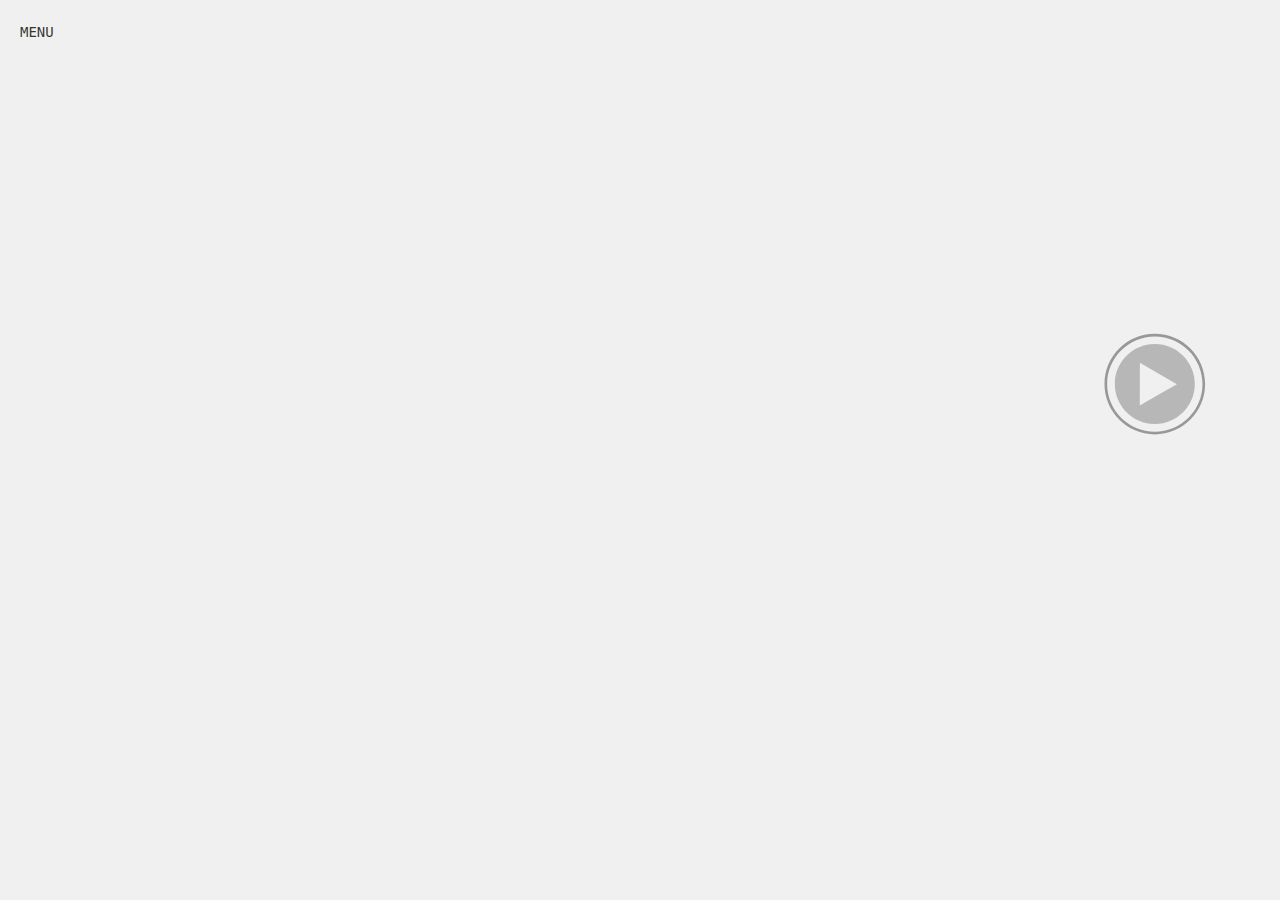
==== commit b1f2e7be: "Add menu + index.html" ====
--- a/stages.html
+++ b/stages.html
@@ -5,22 +5,27 @@
 	<meta charset="utf-8">
 	<meta name="viewport" content="width=device-width, user-scalable=no, minimum-scale=1.0, maximum-scale=1.0">
 	<link type="text/css" rel="stylesheet" href="assets/css/main.css">
-	<style>
-	 
-	</style>
   </head>
   <body>
-
-	<div id="info">
-	  <a href="http://threejs.org" target="_blank" rel="noopener">three.js</a> - stades du grain de blé
-	</div>
 
     <div id="stages">
 
     </div>
 
-    <div class="playBtn"><svg xmlns="http://www.w3.org/2000/svg" id="play" width="119.91" height="119.91"><path fill="#838383" d="M58.8 10.8c-27.77 0-50.3 22.5-50.3 50.3 0 27.78 22.53 50.3 50.3 50.3 27.8 0 50.32-22.52 50.32-50.3 0-27.8-22.53-50.3-50.3-50.3zm0 97.97c-26.32 0-47.66-21.34-47.66-47.67 0-26.34 21.34-47.68 47.67-47.68 26.37 0 47.7 21.34 47.7 47.67 0 26.3-21.33 47.64-47.66 47.64z"/><path fill="#A9A9A9" d="M58.8 21.12c-22.07 0-39.97 17.9-39.97 39.98s17.9 39.98 39.98 39.98c22.1 0 40-17.9 40-39.98s-17.9-39.98-40-39.98zm3.52 50.7L43.77 82.47l.04-21.37.07-21.37 18.5 10.72 18.5 10.72L62.3 71.82z"/></svg></div>
+    <div class="playBtn">
+      <svg xmlns="http://www.w3.org/2000/svg" id="play" width="119.91" height="119.91">
+        <path fill="#838383" d="M58.8 10.8c-27.77 0-50.3 22.5-50.3 50.3 0 27.78 22.53 50.3 50.3 50.3 27.8 0 50.32-22.52 50.32-50.3 0-27.8-22.53-50.3-50.3-50.3zm0 97.97c-26.32 0-47.66-21.34-47.66-47.67 0-26.34 21.34-47.68 47.67-47.68 26.37 0 47.7 21.34 47.7 47.67 0 26.3-21.33 47.64-47.66 47.64z"/>
+        <path fill="#A9A9A9" d="M58.8 21.12c-22.07 0-39.97 17.9-39.97 39.98s17.9 39.98 39.98 39.98c22.1 0 40-17.9 40-39.98s-17.9-39.98-40-39.98zm3.52 50.7L43.77 82.47l.04-21.37.07-21.37 18.5 10.72 18.5 10.72L62.3 71.82z"/>
+      </svg>
+    </div>
 
+    <div class="menu">
+      <div class="label">Menu</div>
+      <div class="spacer"></div>
+      <div class="item"><a href="layers.html"><span>Anatomie</span></a></div>
+      <div class="item"><a href="stages.html"><span>Stades</span></a></div>
+      <div class="item"><a href="workflow.html"><span>Chaîne de traitement</span></a></div>
+    </div>
 
 	<script type="module" src="src/js/stages.js"></script>
 
--- a/assets/css/main.css
+++ b/assets/css/main.css
@@ -3,7 +3,7 @@
 	background-color: #000;
 	color: #fff;
 	font-family: Monospace;
-	font-size: 13px;
+	font-size: 14px;
 	line-height: 24px;
 }
 
@@ -26,6 +26,7 @@
 }
 
 #info {
+    font-variant: small-caps;
 	position: absolute;
 	top: 0px;
 	width: 100%;
@@ -57,6 +58,7 @@
 }
 
 #stages {
+    font-family: "Trebuchet MS";
 	position: absolute;
 	bottom: 20%;
 	width: 100%;
@@ -66,30 +68,25 @@
 	display:block;
 }
 
-html,body{
-  cursor:pointer;
-  /* background: #fcfff4; */
-/* background: -moz-linear-gradient(-45deg, hsl(76,100%,98%) 0%, hsl(86,21%,87%) 40%, hsl(99,11%,71%) 100%); */
-/* background: -webkit-linear-gradient(-45deg, hsl(76,100%,98%) 0%,hsl(86,21%,87%) 40%,hsl(99,11%,71%) 100%); */
-/* background: linear-gradient(135deg, hsl(76,100%,98%) 0%,hsl(86,21%,87%) 40%,hsl(99,11%,71%) 100%); */
-/* filter: progid:DXImageTransform.Microsoft.gradient( startColorstr='#b3bead', endColorstr='#b3bead',GradientType=1 ); */
-  height: 100%;
-  overflow: hidden;
-}
+
 .playBtn{
+    z-index: 1000;
     position: absolute;
     right:5%;
     bottom: 50%;
-  /* transform:translateX(-50%) translateY(-50%); */
-
+    cursor:pointer;
 }
 #play{
-  -webkit-animation: bouncejs-playVisible 1800ms linear 1 both;
-  animation: bouncejs-playVisible 1800ms linear 1 both;
+    -webkit-animation: bouncejs-playVisible 1800ms linear 1 both;
+    animation: bouncejs-playVisible 1800ms linear 1 both;
+    opacity:0.8;
+}
+#play:hover {
+    opacity:1;
 }
 #play.goDown{
-  -webkit-animation: bouncejs-playHidden 2170ms linear 1 both;
-  animation: bouncejs-playHidden 2170ms linear 1 both;
+    -webkit-animation: bouncejs-playHidden 2170ms linear 1 both;
+    animation: bouncejs-playHidden 2170ms linear 1 both;
 }
 
 
@@ -363,8 +360,134 @@
 p.sign{
   position: absolute;
   bottom: 0px;
-  font-size: .8em;
+  font-size: 0.8em;
   right: 10px;
   font-family: "Helvetica Neue", Helvetica, Arial, sans-serif;
   font-weight: 200;
 }
+
+.menu {
+  text-transform: uppercase;
+  color: rgba(0, 0, 0, 0.8);
+  display: inline-block;
+  cursor: pointer;
+  pointer-events: none;
+  position: absolute;
+  top: 20px;
+  left: 20px;
+  z-index: 1000;
+  /* font-size: 1.8em; */
+}
+.menu:hover {
+  pointer-events: all;
+}
+.label {
+  display: inline-block;
+  cursor: pointer;
+  pointer-events: all;
+}
+.item a {
+    text-decoration:none;
+    color:#000000;
+}
+.spacer {
+  display: inline-block;
+  width: 80px;
+  margin-left: 15px;
+  margin-right: 15px;
+  vertical-align: middle;
+  cursor: pointer;
+  position: relative;
+}
+.spacer:before {
+  content: "";
+  position: absolute;
+  border-bottom: 1px solid #eeeeee;
+  height: 1px;
+  width: 0%;
+  transition: width 0.25s ease;
+  transition-delay: 0.7s;
+}
+.item {
+  position: relative;
+  display: inline-block;
+  margin-right: 30px;
+  top: 10px;
+  opacity: 0;
+  transition: opacity 0.5s ease, top 0.5s ease;
+  transition-delay: 0;
+}
+span {
+  transition: color 0.5s ease;
+}
+.item:hover span {
+  color: #ff0000;
+}
+.menu:hover .spacer:before {
+  width: 100%;
+  transition-delay: 0s;
+}
+.menu:hover .item {
+  opacity: 1;
+  top: 0px;
+}
+.item:nth-child(1) {
+  transition-delay: 0.45s;
+}
+.item:nth-child(2) {
+  transition-delay: 0.4s;
+}
+.item:nth-child(3) {
+  transition-delay: 0.35s;
+}
+.item:nth-child(4) {
+  transition-delay: 0.3s;
+}
+.item:nth-child(5) {
+  transition-delay: 0.25s;
+}
+.item:nth-child(6) {
+  transition-delay: 0.2s;
+}
+.item:nth-child(7) {
+  transition-delay: 0.15s;
+}
+.item:nth-child(8) {
+  transition-delay: 0.1s;
+}
+.item:nth-child(9) {
+  transition-delay: 0.05s;
+}
+.item:nth-child(10) {
+  transition-delay: 0s;
+}
+.menu:hover .item:nth-child(1) {
+  transition-delay: 0.25s;
+}
+.menu:hover .item:nth-child(2) {
+  transition-delay: 0.3s;
+}
+.menu:hover .item:nth-child(3) {
+  transition-delay: 0.35s;
+}
+.menu:hover .item:nth-child(4) {
+  transition-delay: 0.4s;
+}
+.menu:hover .item:nth-child(5) {
+  transition-delay: 0.45s;
+}
+.menu:hover .item:nth-child(6) {
+  transition-delay: 0.5s;
+}
+.menu:hover .item:nth-child(7) {
+  transition-delay: 0.55s;
+}
+.menu:hover .item:nth-child(8) {
+  transition-delay: 0.6s;
+}
+.menu:hover .item:nth-child(9) {
+  transition-delay: 0.65s;
+}
+.menu:hover .item:nth-child(10) {
+  transition-delay: 0.7s;
+}
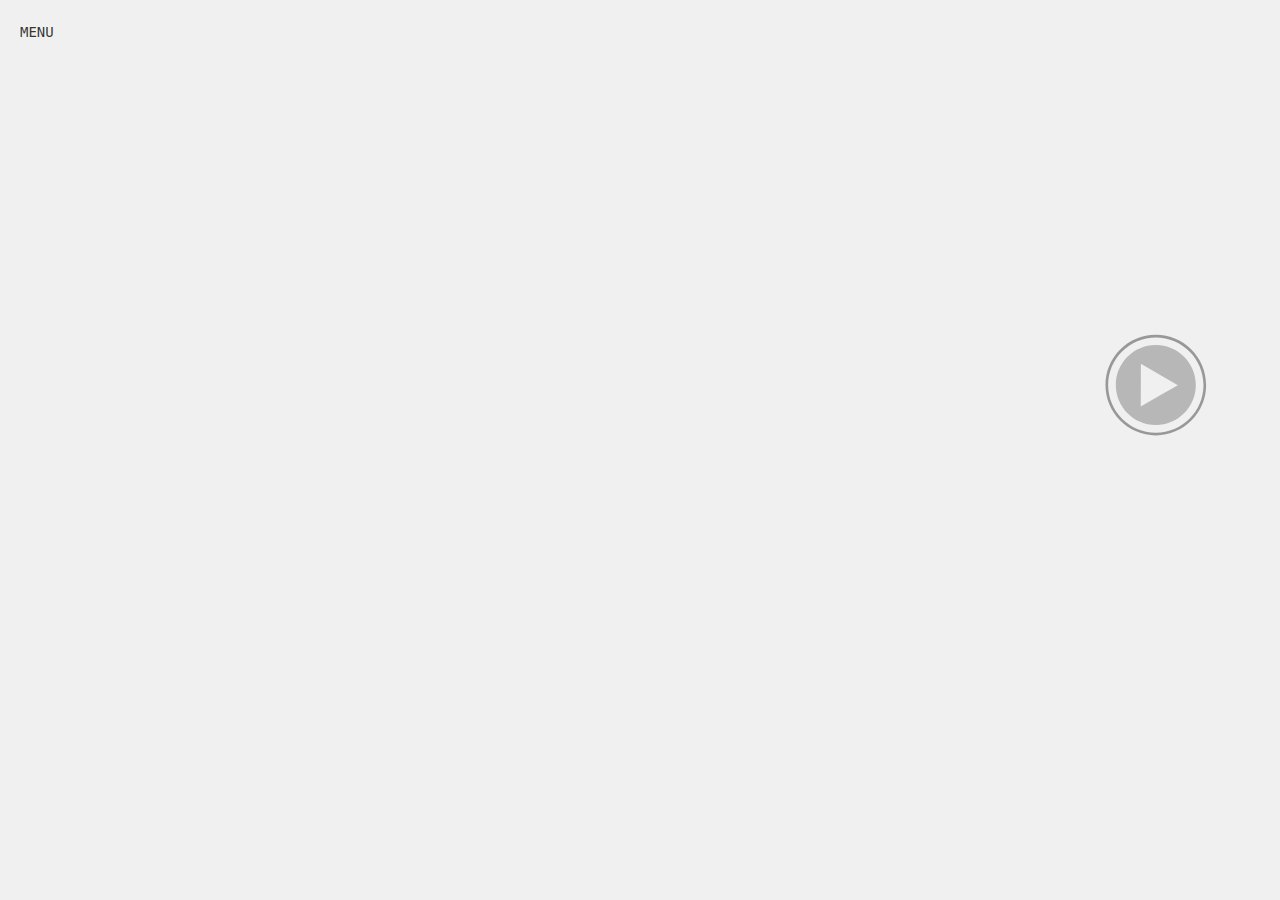
==== commit f3622029: "Responsive size button" ====
--- a/stages.html
+++ b/stages.html
@@ -13,7 +13,7 @@
     </div>
 
     <div class="playBtn">
-      <svg xmlns="http://www.w3.org/2000/svg" id="play" width="119.91" height="119.91">
+      <svg xmlns="http://www.w3.org/2000/svg" viewBox="0 0 119 119" id="play" preserveAspectRatio="xMidYMid meet">
         <path fill="#838383" d="M58.8 10.8c-27.77 0-50.3 22.5-50.3 50.3 0 27.78 22.53 50.3 50.3 50.3 27.8 0 50.32-22.52 50.32-50.3 0-27.8-22.53-50.3-50.3-50.3zm0 97.97c-26.32 0-47.66-21.34-47.66-47.67 0-26.34 21.34-47.68 47.67-47.68 26.37 0 47.7 21.34 47.7 47.67 0 26.3-21.33 47.64-47.66 47.64z"/>
         <path fill="#A9A9A9" d="M58.8 21.12c-22.07 0-39.97 17.9-39.97 39.98s17.9 39.98 39.98 39.98c22.1 0 40-17.9 40-39.98s-17.9-39.98-40-39.98zm3.52 50.7L43.77 82.47l.04-21.37.07-21.37 18.5 10.72 18.5 10.72L62.3 71.82z"/>
       </svg>
--- a/assets/css/main.css
+++ b/assets/css/main.css
@@ -75,10 +75,11 @@
     right:5%;
     bottom: 50%;
     cursor:pointer;
+    width: 9.5vw;
+    min-width: 40px;
+    max-width: 119px;
 }
 #play{
-    -webkit-animation: bouncejs-playVisible 1800ms linear 1 both;
-    animation: bouncejs-playVisible 1800ms linear 1 both;
     opacity:0.8;
 }
 #play:hover {
